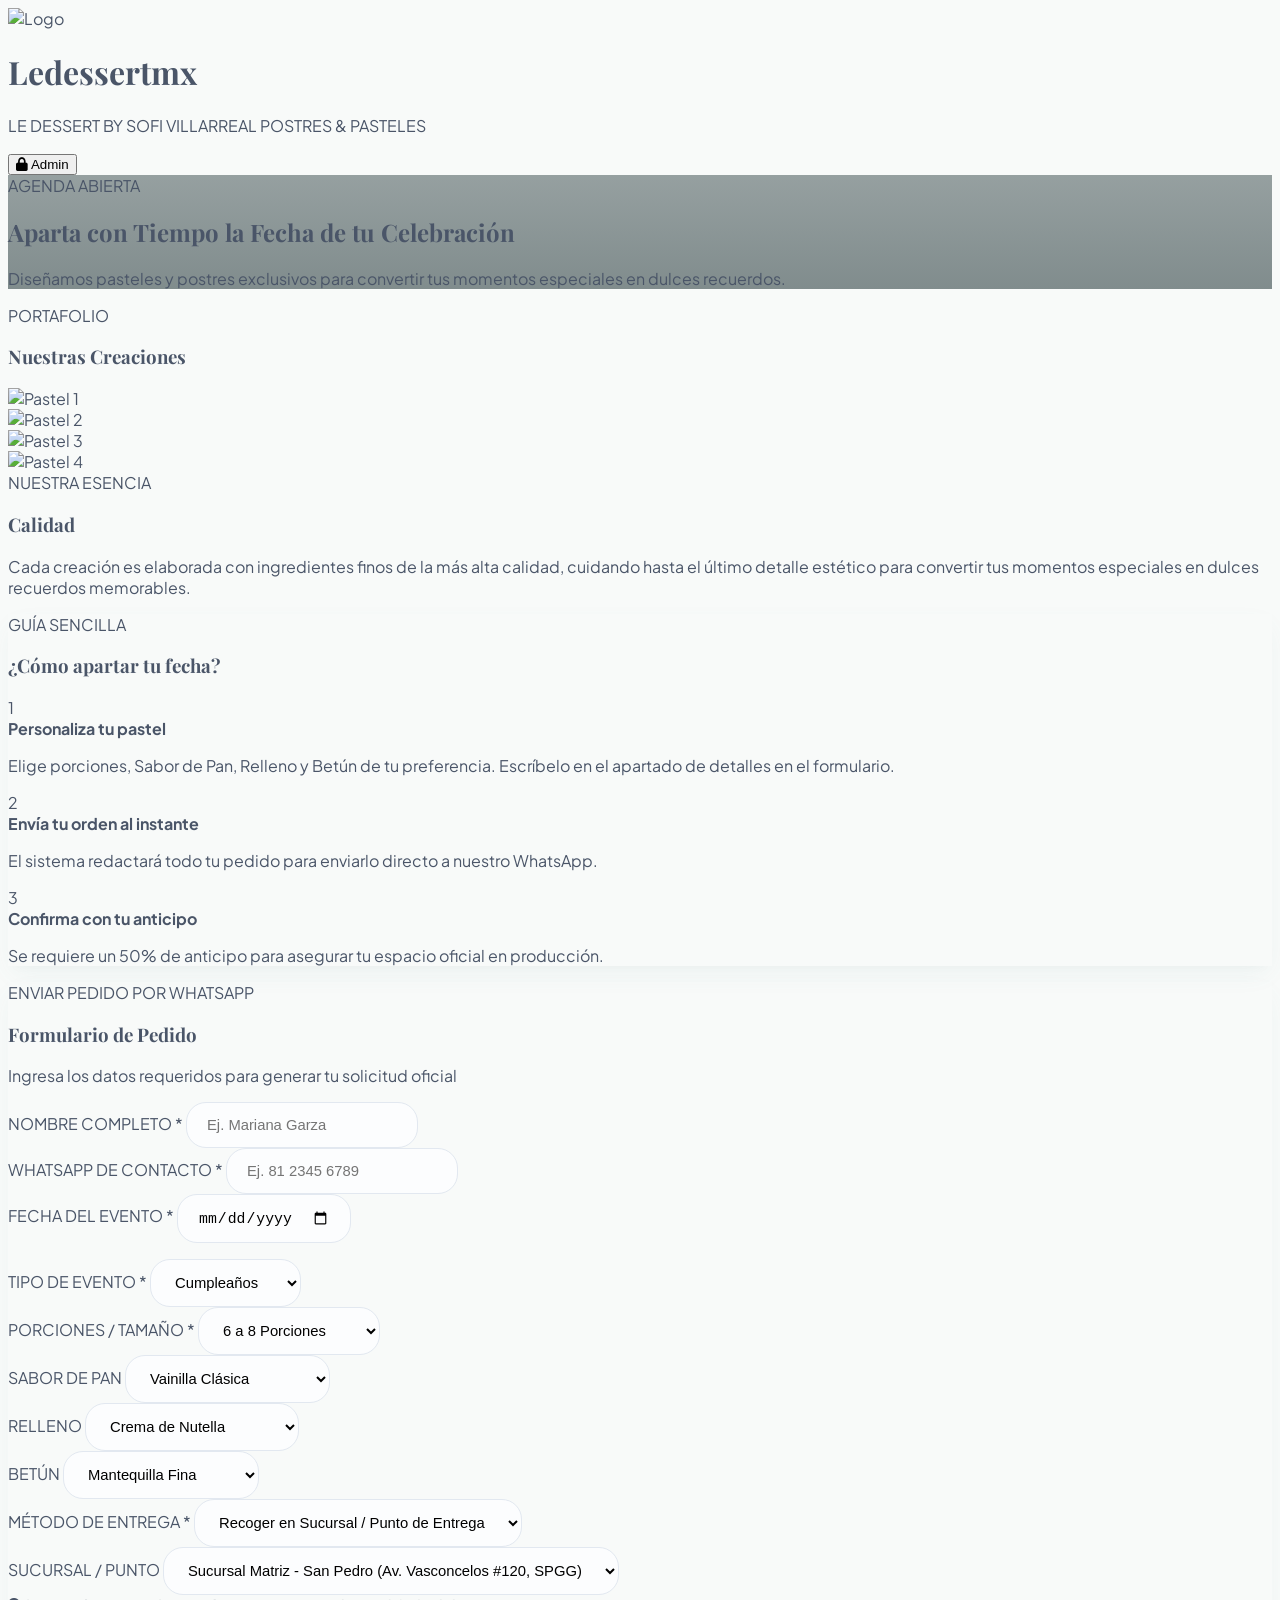
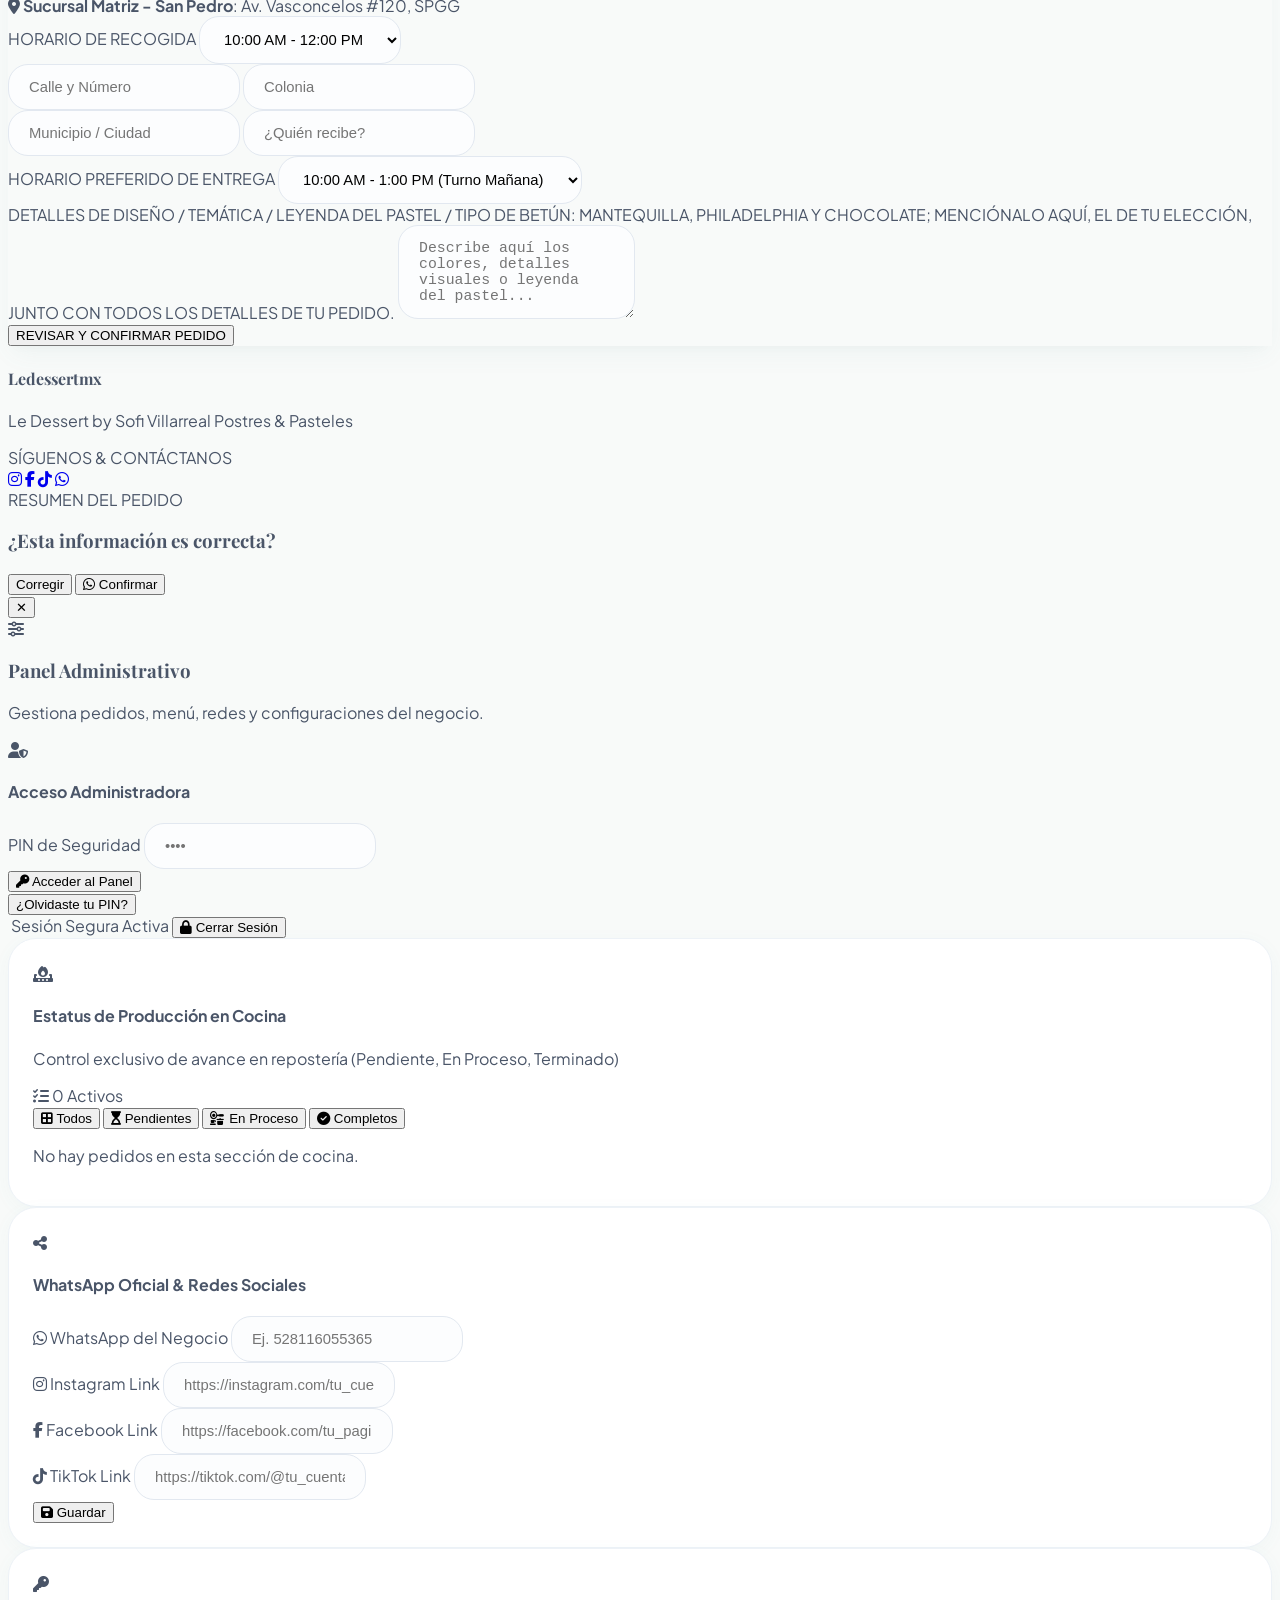
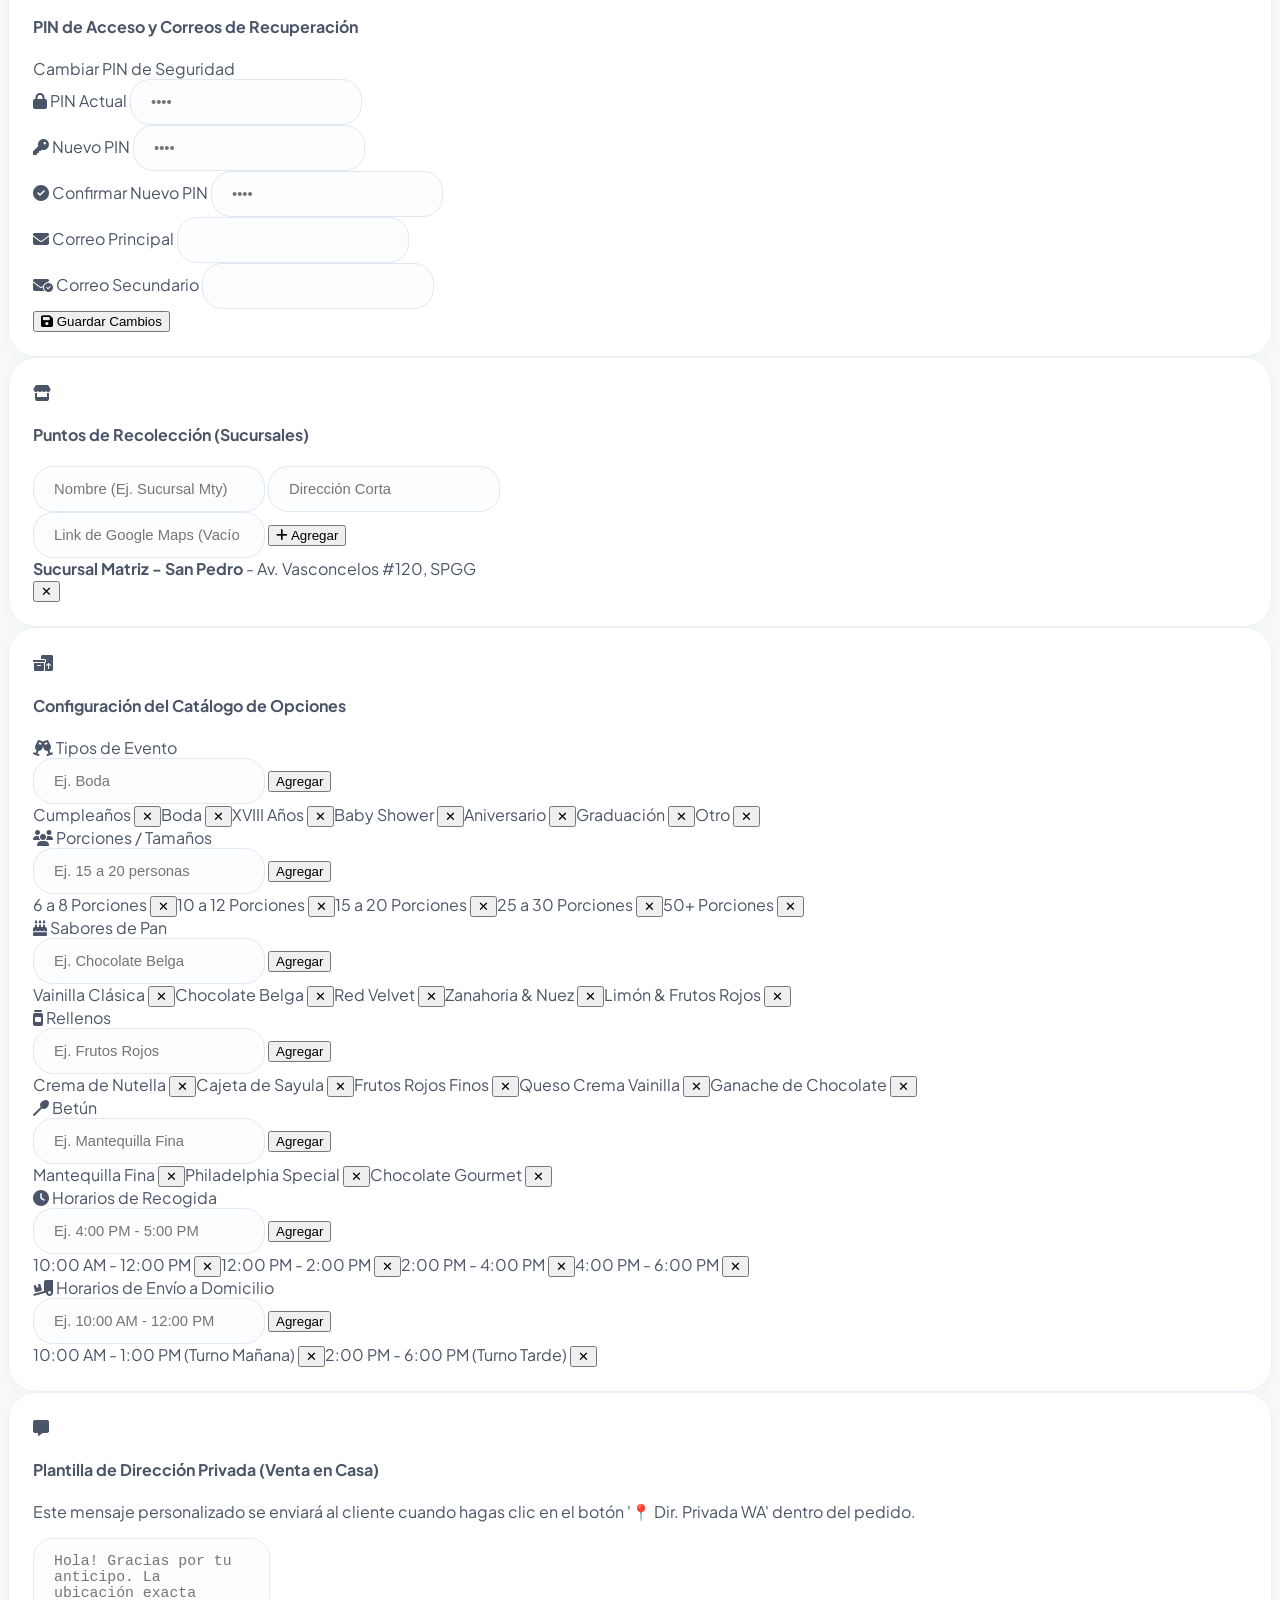
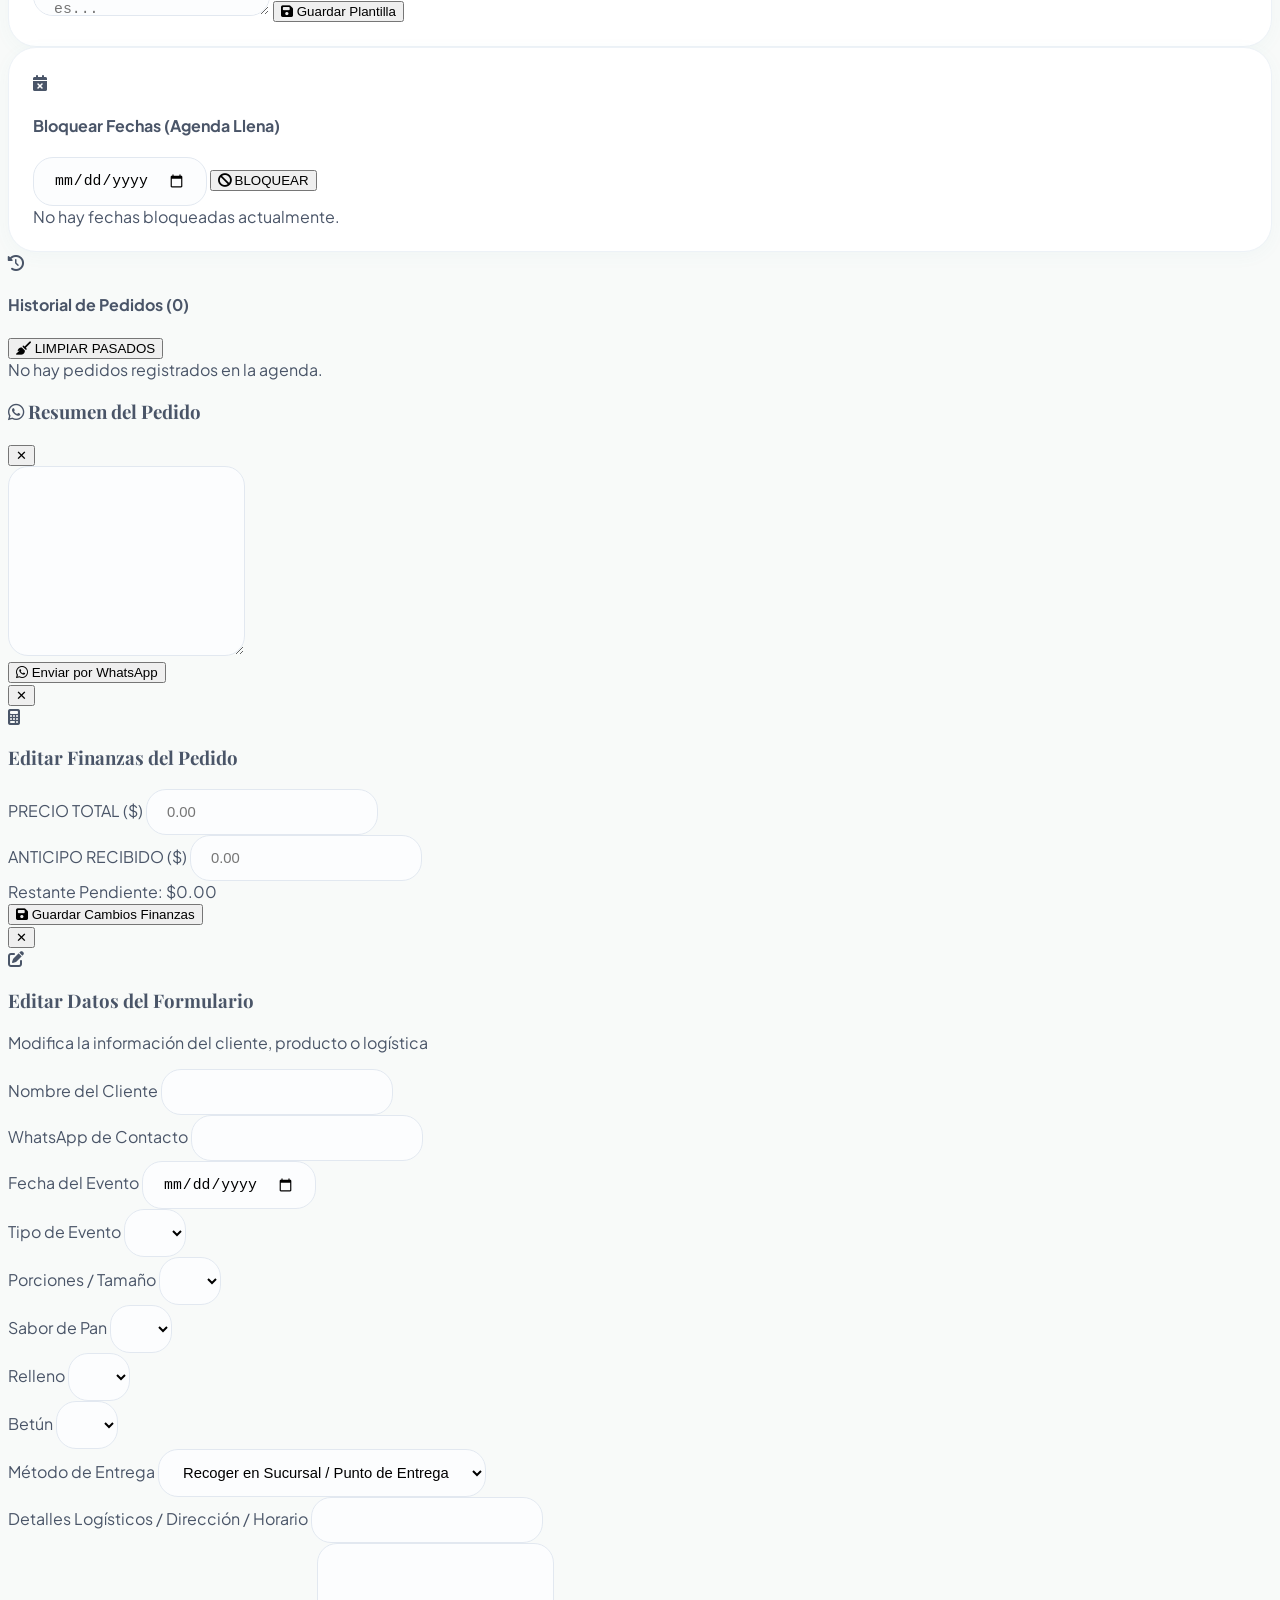
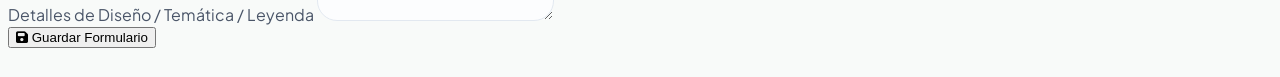
==== Index.html @ 82dc0047 "index.html" ====
<!DOCTYPE html>
<html lang="es">
<head>
    <meta charset="UTF-8">
    <meta name="viewport" content="width=device-width, initial-scale=1.0">
    <title>Ledessertmx - Agenda de Pedidos</title>
    <!-- Tailwind CSS -->
    <script src="https://cdn.tailwindcss.com"></script>
    <!-- Fonts -->
    <link href="https://fonts.googleapis.com/css2?family=Playfair+Display:ital,wght@0,400;0,600;0,700;1,400&family=Plus+Jakarta+Sans:wght@300;400;500;600;700&display=swap" rel="stylesheet">
    <!-- FontAwesome Icons -->
    <link rel="stylesheet" href="https://cdnjs.cloudflare.com/ajax/libs/font-awesome/6.5.1/css/all.min.css">
    
    <script>
        tailwind.config = {
            theme: {
                extend: {
                    colors: {
                        brand: {
                            50: '#f0f7f7',
                            100: '#dbecec',
                            200: '#b7d9db',
                            500: '#569b9e',
                            600: '#468386',
                            700: '#3a6c6f',
                            800: '#32575a',
                            900: '#2d494c',
                        }
                    },
                    fontFamily: {
                        serif: ['Playfair Display', 'serif'],
                        sans: ['Plus Jakarta Sans', 'sans-serif'],
                    }
                }
            }
        }
    </script>
    <style>
        :root {
            --brand-main: #569b9e;
            --brand-dark: #3a6c6f;
            --bg-light: #f8faf9;
        }
        body {
            font-family: 'Plus Jakarta Sans', sans-serif;
            background-color: var(--bg-light);
            color: #4a5568;
        }
        .font-serif {
            font-family: 'Playfair Display', serif;
        }
        .canva-card-shadow {
            box-shadow: 0 10px 25px -5px rgba(86, 155, 158, 0.08), 0 8px 10px -6px rgba(0, 0, 0, 0.02);
        }
        .input-canva {
            background-color: #fcfdfe;
            border: 1px solid #e2e8f0;
            border-radius: 1.25rem;
            padding: 0.875rem 1.25rem;
            font-size: 0.925rem;
            transition: all 0.2s ease;
        }
        .input-canva:focus {
            outline: none;
            border-color: #569b9e;
            box-shadow: 0 0 0 3px rgba(86, 155, 158, 0.15);
            background-color: #ffffff;
        }
        .admin-section-card {
            background-color: #ffffff;
            border-radius: 1.75rem;
            border: 1px solid #edf2f7;
            padding: 1.5rem;
            box-shadow: 0 4px 20px -2px rgba(86, 155, 158, 0.05);
        }
        #toast-container {
            position: fixed;
            bottom: 1.5rem;
            right: 1.5rem;
            z-index: 100;
        }
    </style>
</head>
<body class="min-h-screen flex flex-col justify-between selection:bg-teal-100 selection:text-brand-900">

    <!-- Header Elegante Estilo Canva -->
    <header class="w-full bg-white/95 backdrop-blur-md border-b border-stone-100 py-3.5 px-4 md:px-10 flex justify-between items-center sticky top-0 z-40">
        <div class="flex items-center gap-3">
            <div class="w-12 h-12 rounded-full border border-teal-100 p-0.5 overflow-hidden flex-shrink-0 bg-white">
                <img id="business-logo" src="https://images.unsplash.com/photo-1578985545062-69928b1d9587?w=150" alt="Logo" class="w-full h-full rounded-full object-cover">
            </div>
            <div>
                <h1 id="brand-title" class="text-lg md:text-xl font-bold font-serif text-brand-700 leading-tight tracking-wide">Ledessertmx</h1>
                <p class="text-[10px] md:text-xs text-stone-400 font-medium tracking-widest uppercase">LE DESSERT BY SOFI VILLARREAL POSTRES & PASTELES</p>
            </div>
        </div>
        
        <div class="flex items-center gap-2">
            <button onclick="openAdminModal()" class="w-10 h-10 md:w-auto md:px-4 md:py-2 bg-brand-500 text-white rounded-2xl md:rounded-full flex items-center justify-center gap-2 hover:bg-brand-600 transition shadow-sm">
                <i class="fa-solid fa-lock text-xs"></i>
                <span class="hidden md:inline text-xs font-semibold uppercase tracking-wider">Admin</span>
            </button>
        </div>
    </header>

    <!-- Banner Principal -->
    <section id="hero-section" class="w-full min-h-[360px] md:min-h-[440px] bg-cover bg-center relative flex items-center justify-center text-white text-center px-4 py-12" style="background-image: linear-gradient(rgba(30, 50, 52, 0.45), rgba(30, 50, 52, 0.55)), url('https://images.unsplash.com/photo-1535141192574-5d4897c13136?w=1400');">
        <div class="max-w-2xl z-10 space-y-4">
            <span class="inline-block text-[11px] uppercase tracking-widest bg-white/25 backdrop-blur-md text-white px-5 py-1.5 rounded-full font-semibold border border-white/30">
                AGENDA ABIERTA
            </span>
            <h2 id="hero-title" class="text-3xl md:text-5xl font-normal font-serif leading-tight tracking-tight px-2">
                Aparta con Tiempo la Fecha de tu Celebración
            </h2>
            <p id="hero-subtitle" class="text-xs md:text-sm text-stone-100 font-light max-w-lg mx-auto leading-relaxed px-4 opacity-95">
                Diseñamos pasteles y postres exclusivos para convertir tus momentos especiales en dulces recuerdos.
            </p>
        </div>
    </section>

    <!-- Contenido Principal -->
    <main class="w-full max-w-4xl mx-auto px-4 py-10 space-y-12">

        <!-- SECCIÓN 1: PORTAFOLIO -->
        <section id="portfolio-section" class="space-y-6">
            <div class="text-center space-y-1">
                <span class="text-xs uppercase font-bold tracking-widest text-brand-500">PORTAFOLIO</span>
                <h3 class="text-2xl md:text-3xl font-serif text-brand-700">Nuestras Creaciones</h3>
            </div>

            <div id="portfolio-grid" class="grid grid-cols-2 md:grid-cols-2 gap-4 md:gap-6">
                <div class="aspect-[4/5] rounded-3xl overflow-hidden shadow-sm hover:shadow-md transition duration-300 bg-white">
                    <img src="https://images.unsplash.com/photo-1535141192574-5d4897c13136?w=800" alt="Pastel 1" class="w-full h-full object-cover hover:scale-105 transition duration-500">
                </div>
                <div class="aspect-[4/5] rounded-3xl overflow-hidden shadow-sm hover:shadow-md transition duration-300 bg-white">
                    <img src="https://images.unsplash.com/photo-1578985545062-69928b1d9587?w=800" alt="Pastel 2" class="w-full h-full object-cover hover:scale-105 transition duration-500">
                </div>
                <div class="aspect-[4/5] rounded-3xl overflow-hidden shadow-sm hover:shadow-md transition duration-300 bg-white">
                    <img src="https://images.unsplash.com/photo-1565958011703-44f9829ba187?w=800" alt="Pastel 3" class="w-full h-full object-cover hover:scale-105 transition duration-500">
                </div>
                <div class="aspect-[4/5] rounded-3xl overflow-hidden shadow-sm hover:shadow-md transition duration-300 bg-white">
                    <img src="https://images.unsplash.com/photo-1588195538326-c5b1e9f80a1b?w=800" alt="Pastel 4" class="w-full h-full object-cover hover:scale-105 transition duration-500">
                </div>
            </div>
        </section>

        <!-- SECCIÓN 2: NUESTRA ESENCIA / CALIDAD -->
        <section id="quality-section">
            <div class="bg-brand-500 text-white p-8 md:p-10 rounded-[2rem] shadow-sm space-y-3 relative overflow-hidden">
                <span class="text-[11px] uppercase tracking-widest font-medium opacity-90 block">NUESTRA ESENCIA</span>
                <h3 class="text-2xl md:text-3xl font-serif font-medium">Calidad</h3>
                <p class="text-xs md:text-sm text-stone-100 font-light leading-relaxed max-w-2xl opacity-95">
                    Cada creación es elaborada con ingredientes finos de la más alta calidad, cuidando hasta el último detalle estético para convertir tus momentos especiales en dulces recuerdos memorables.
                </p>
            </div>
        </section>

        <!-- SECCIÓN 3: GUÍA SENCILLA -->
        <section id="steps-section" class="bg-white p-8 md:p-10 rounded-[2.5rem] border border-stone-100 canva-card-shadow space-y-6">
            <div class="space-y-1">
                <span class="text-xs uppercase font-bold tracking-widest text-brand-500">GUÍA SENCILLA</span>
                <h3 class="text-2xl font-serif text-brand-700">¿Cómo apartar tu fecha?</h3>
            </div>

            <div class="space-y-6 text-sm">
                <div class="flex items-start gap-4">
                    <div class="w-9 h-9 rounded-full bg-brand-500 text-white font-bold flex items-center justify-center shrink-0 text-sm">1</div>
                    <div class="space-y-1 pt-0.5">
                        <strong class="text-brand-800 font-semibold text-base block">Personaliza tu pastel</strong>
                        <p class="text-xs text-stone-500 leading-relaxed">
                            Elige porciones, Sabor de Pan, Relleno y Betún de tu preferencia. Escríbelo en el apartado de detalles en el formulario.
                        </p>
                    </div>
                </div>

                <div class="flex items-start gap-4">
                    <div class="w-9 h-9 rounded-full bg-brand-500 text-white font-bold flex items-center justify-center shrink-0 text-sm">2</div>
                    <div class="space-y-1 pt-0.5">
                        <strong class="text-brand-800 font-semibold text-base block">Envía tu orden al instante</strong>
                        <p class="text-xs text-stone-500 leading-relaxed">
                            El sistema redactará todo tu pedido para enviarlo directo a nuestro WhatsApp.
                        </p>
                    </div>
                </div>

                <div class="flex items-start gap-4">
                    <div class="w-9 h-9 rounded-full bg-brand-500 text-white font-bold flex items-center justify-center shrink-0 text-sm">3</div>
                    <div class="space-y-1 pt-0.5">
                        <strong class="text-brand-800 font-semibold text-base block">Confirma con tu anticipo</strong>
                        <p class="text-xs text-stone-500 leading-relaxed">
                            Se requiere un 50% de anticipo para asegurar tu espacio oficial en producción.
                        </p>
                    </div>
                </div>
            </div>
        </section>

        <!-- SECCIÓN 4: FORMULARIO DE PEDIDO -->
        <section id="form-section" class="bg-white p-8 md:p-12 rounded-[2.5rem] border border-stone-100 canva-card-shadow space-y-8">
            <div class="text-center space-y-1">
                <span class="text-xs uppercase font-bold tracking-widest text-brand-500">ENVIAR PEDIDO POR WHATSAPP</span>
                <h3 class="text-2xl md:text-3xl font-serif text-brand-700">Formulario de Pedido</h3>
                <p class="text-xs text-stone-400 pt-1">Ingresa los datos requeridos para generar tu solicitud oficial</p>
            </div>

            <form id="orderForm" onsubmit="handleReviewOrder(event)" class="space-y-6">
                <!-- Nombre Completo -->
                <div class="space-y-2">
                    <label class="block text-xs font-bold uppercase tracking-wider text-stone-600">
                        NOMBRE COMPLETO <span class="text-rose-500">*</span>
                    </label>
                    <input type="text" id="clientName" required placeholder="Ej. Mariana Garza" class="w-full input-canva">
                </div>

                <!-- Teléfono / WhatsApp -->
                <div class="space-y-2">
                    <label class="block text-xs font-bold uppercase tracking-wider text-stone-600">
                        WHATSAPP DE CONTACTO <span class="text-rose-500">*</span>
                    </label>
                    <input type="tel" id="clientPhone" required placeholder="Ej. 81 2345 6789" class="w-full input-canva">
                </div>

                <!-- Fecha del Evento -->
                <div class="space-y-2">
                    <label class="block text-xs font-bold uppercase tracking-wider text-stone-600">
                        FECHA DEL EVENTO <span class="text-rose-500">*</span>
                    </label>
                    <input type="date" id="eventDate" required onchange="checkDateAvailability()" class="w-full input-canva">
                    <p id="dateWarning" class="text-xs text-rose-600 font-semibold hidden"></p>
                </div>

                <!-- Tipo de Evento -->
                <div class="space-y-2">
                    <label class="block text-xs font-bold uppercase tracking-wider text-stone-600">
                        TIPO DE EVENTO <span class="text-rose-500">*</span>
                    </label>
                    <select id="eventType" required class="w-full input-canva font-medium"></select>
                </div>

                <!-- Porciones / Tamaño -->
                <div class="space-y-2">
                    <label class="block text-xs font-bold uppercase tracking-wider text-stone-600">
                        PORCIONES / TAMAÑO <span class="text-rose-500">*</span>
                    </label>
                    <select id="eventPortions" required class="w-full input-canva font-medium"></select>
                </div>

                <!-- Sabor de Pan -->
                <div class="space-y-2">
                    <label class="block text-xs font-bold uppercase tracking-wider text-stone-600">SABOR DE PAN</label>
                    <select id="eventFlavor" required class="w-full input-canva font-medium"></select>
                </div>

                <!-- Relleno -->
                <div class="space-y-2">
                    <label class="block text-xs font-bold uppercase tracking-wider text-stone-600">RELLENO</label>
                    <select id="eventFilling" required class="w-full input-canva font-medium"></select>
                </div>

                <!-- Betún -->
                <div class="space-y-2">
                    <label class="block text-xs font-bold uppercase tracking-wider text-stone-600">BETÚN</label>
                    <select id="eventFrosting" required class="w-full input-canva font-medium"></select>
                </div>

                <!-- Método de Entrega -->
                <div class="space-y-4 pt-2">
                    <div class="space-y-2">
                        <label class="block text-xs font-bold uppercase tracking-wider text-brand-500">
                            MÉTODO DE ENTREGA <span class="text-rose-500">*</span>
                        </label>
                        <select id="deliveryMethod" onchange="toggleDeliveryFields()" class="w-full input-canva font-medium">
                            <option value="Recoger en tienda">Recoger en Sucursal / Punto de Entrega</option>
                            <option value="Envio a domicilio">Envío a Domicilio</option>
                        </select>
                    </div>

                    <!-- Opción Recoger -->
                    <div id="pickupContainer" class="p-5 bg-rose-50/40 rounded-3xl border border-pink-100/60 space-y-4">
                        <div class="space-y-2">
                            <label class="block text-xs font-bold uppercase tracking-wider text-stone-600">SUCURSAL / PUNTO</label>
                            <select id="pickupLocationSelect" onchange="updatePickupDetails()" class="w-full input-canva"></select>
                        </div>
                        <div id="pickupLocationInfo" class="text-xs text-stone-600 bg-white p-3.5 rounded-2xl border border-stone-100"></div>
                        <div class="space-y-2">
                            <label class="block text-xs font-bold uppercase tracking-wider text-stone-600">HORARIO DE RECOGIDA</label>
                            <select id="pickupTime" class="w-full input-canva"></select>
                        </div>
                    </div>

                    <!-- Opción Envío -->
                    <div id="shippingContainer" class="hidden p-5 bg-stone-50 rounded-3xl border border-stone-200/60 space-y-3">
                        <div class="grid grid-cols-1 sm:grid-cols-2 gap-3">
                            <input type="text" id="shipStreet" placeholder="Calle y Número" class="input-canva">
                            <input type="text" id="shipColony" placeholder="Colonia" class="input-canva">
                        </div>
                        <div class="grid grid-cols-1 sm:grid-cols-2 gap-3">
                            <input type="text" id="shipCity" placeholder="Municipio / Ciudad" class="input-canva">
                            <input type="text" id="shipReceiver" placeholder="¿Quién recibe?" class="input-canva">
                        </div>
                        <div class="space-y-2 pt-1">
                            <label class="block text-xs font-bold uppercase tracking-wider text-stone-600">HORARIO PREFERIDO DE ENTREGA</label>
                            <select id="shippingTime" class="w-full input-canva"></select>
                        </div>
                    </div>
                </div>

                <!-- Detalles -->
                <div class="space-y-2 pt-2">
                    <label class="block text-xs font-bold uppercase tracking-wider text-stone-600 leading-relaxed">
                        DETALLES DE DISEÑO / TEMÁTICA / LEYENDA DEL PASTEL / TIPO DE BETÚN: MANTEQUILLA, PHILADELPHIA Y CHOCOLATE; MENCIÓNALO AQUÍ, EL DE TU ELECCIÓN, JUNTO CON TODOS LOS DETALLES DE TU PEDIDO.
                    </label>
                    <textarea id="eventDetails" rows="4" class="w-full input-canva" placeholder="Describe aquí los colores, detalles visuales o leyenda del pastel..."></textarea>
                </div>

                <button type="submit" class="w-full bg-brand-500 hover:bg-brand-600 text-white font-bold py-4 rounded-2xl shadow-md transition duration-200 text-sm tracking-widest uppercase">
                    REVISAR Y CONFIRMAR PEDIDO
                </button>
            </form>
        </section>

    </main>

    <!-- Footer Elegante -->
    <footer class="w-full bg-brand-500 text-white text-center py-10 px-4 space-y-4">
        <h4 class="font-serif text-xl tracking-wide">Ledessertmx</h4>
        <p class="text-xs font-light text-stone-100 opacity-90">Le Dessert by Sofi Villarreal Postres & Pasteles</p>
        
        <div class="pt-2">
            <span class="text-[10px] uppercase font-bold tracking-widest block mb-3 opacity-80">SÍGUENOS & CONTÁCTANOS</span>
            <div id="socialLinksFooter" class="flex justify-center gap-4">
                <a id="footerInsta" href="#" target="_blank" class="w-10 h-10 rounded-full bg-white/10 hover:bg-white/20 flex items-center justify-center text-white transition"><i class="fa-brands fa-instagram text-lg"></i></a>
                <a id="footerFB" href="#" target="_blank" class="w-10 h-10 rounded-full bg-white/10 hover:bg-white/20 flex items-center justify-center text-white transition"><i class="fa-brands fa-facebook-f text-base"></i></a>
                <a id="footerTikTok" href="#" target="_blank" class="w-10 h-10 rounded-full bg-white/10 hover:bg-white/20 flex items-center justify-center text-white transition"><i class="fa-brands fa-tiktok text-base"></i></a>
                <a id="footerWA" href="#" target="_blank" class="w-10 h-10 rounded-full bg-white/10 hover:bg-white/20 flex items-center justify-center text-white transition"><i class="fa-brands fa-whatsapp text-lg"></i></a>
            </div>
        </div>
    </footer>

    <!-- MODAL DE REVISIÓN Y CONFIRMACIÓN DE PEDIDO POR EL CLIENTE -->
    <div id="reviewModal" class="fixed inset-0 bg-slate-900/60 backdrop-blur-sm hidden items-center justify-center z-50 p-4">
        <div class="bg-white rounded-3xl max-w-lg w-full p-6 md:p-8 shadow-2xl space-y-5 max-h-[90vh] overflow-y-auto border border-stone-100">
            <div class="text-center space-y-1">
                <span class="text-xs uppercase font-bold tracking-widest text-brand-500">RESUMEN DEL PEDIDO</span>
                <h3 class="text-xl font-serif text-brand-700">¿Esta información es correcta?</h3>
            </div>

            <div id="reviewDetailsContainer" class="text-xs text-stone-600 bg-stone-50 p-4 rounded-2xl border border-stone-200 space-y-2 leading-relaxed"></div>

            <div class="flex gap-3 pt-2">
                <button onclick="closeReviewModal()" class="w-1/2 bg-stone-200 text-stone-700 py-3 rounded-2xl text-xs font-bold uppercase tracking-wider hover:bg-stone-300 transition">
                    Corregir
                </button>
                <button onclick="confirmAndSendWhatsApp()" class="w-1/2 bg-brand-500 text-white py-3 rounded-2xl text-xs font-bold uppercase tracking-wider shadow hover:bg-brand-600 transition flex items-center justify-center gap-2">
                    <i class="fa-brands fa-whatsapp text-sm"></i> Confirmar
                </button>
            </div>
        </div>
    </div>

    <!-- MODAL ADMIN -->
    <div id="adminModal" class="fixed inset-0 bg-slate-900/60 backdrop-blur-sm hidden items-center justify-center z-50 p-4">
        <div class="bg-white rounded-[2.25rem] max-w-4xl w-full p-6 md:p-8 shadow-2xl relative max-h-[92vh] overflow-y-auto border border-stone-100">
            <button onclick="closeAdminModal()" class="absolute top-6 right-6 w-9 h-9 rounded-full bg-stone-100 text-stone-500 hover:text-stone-800 hover:bg-stone-200 flex items-center justify-center text-sm font-bold transition">✕</button>
            
            <div class="flex items-center gap-3 mb-6 border-b border-stone-100 pb-4">
                <div class="w-10 h-10 rounded-2xl bg-brand-50 text-brand-600 flex items-center justify-center text-lg">
                    <i class="fa-solid fa-sliders"></i>
                </div>
                <div>
                    <h3 class="text-2xl font-serif text-brand-700 leading-none">Panel Administrativo</h3>
                    <p class="text-xs text-stone-400 mt-1">Gestiona pedidos, menú, redes y configuraciones del negocio.</p>
                </div>
            </div>

            <!-- Login PIN -->
            <div id="loginView" class="space-y-4 max-w-md mx-auto py-8">
                <div class="text-center space-y-2 mb-4">
                    <div class="w-12 h-12 bg-brand-50 text-brand-600 rounded-full flex items-center justify-center text-xl mx-auto">
                        <i class="fa-solid fa-user-shield"></i>
                    </div>
                    <h4 class="font-bold text-stone-800 text-base">Acceso Administradora</h4>
                </div>
                <div class="space-y-2">
                    <label class="block text-xs font-bold uppercase tracking-wider text-stone-600">PIN de Seguridad</label>
                    <input type="password" id="adminPinInput" placeholder="••••" class="w-full input-canva text-center text-lg tracking-widest font-bold">
                </div>
                <button onclick="verifyAdminPin()" class="w-full bg-brand-500 text-white font-bold py-3.5 rounded-2xl text-xs uppercase tracking-wider shadow hover:bg-brand-600 transition flex items-center justify-center gap-2">
                    <i class="fa-solid fa-key text-xs"></i> Acceder al Panel
                </button>
                <div class="text-center pt-2">
                    <button onclick="handleForgotPin()" class="text-xs text-stone-400 hover:text-brand-600 underline">¿Olvidaste tu PIN?</button>
                </div>
            </div>

            <!-- Dashboard Admin -->
            <div id="dashboardView" class="hidden space-y-6">
                
                <!-- Barra de Estado de Sesión -->
                <div class="p-3 bg-brand-50/80 text-brand-800 rounded-2xl text-xs font-semibold flex items-center justify-between border border-brand-100">
                    <span class="flex items-center gap-2">
                        <i class="fa-solid fa-shield-check text-emerald-600 text-sm"></i> Sesión Segura Activa
                    </span>
                    <button onclick="lockAdminSession()" class="text-xs text-rose-600 hover:text-rose-800 font-bold flex items-center gap-1.5 transition">
                        <i class="fa-solid fa-lock text-xs"></i> Cerrar Sesión
                    </button>
                </div>

                <!-- 1. ESTATUS DE PRODUCCIÓN EN COCINA -->
                <div class="admin-section-card space-y-4 bg-amber-50/40 border-amber-200/60">
                    <div class="flex justify-between items-center border-b border-amber-200/60 pb-3">
                        <div class="flex items-center gap-2.5">
                            <span class="w-8 h-8 rounded-xl bg-amber-100 text-amber-800 flex items-center justify-center text-sm">
                                <i class="fa-solid fa-fire-burner"></i>
                            </span>
                            <div>
                                <h4 class="font-bold text-amber-900 text-sm md:text-base">Estatus de Producción en Cocina</h4>
                                <p class="text-[11px] text-amber-800/80">Control exclusivo de avance en repostería (Pendiente, En Proceso, Terminado)</p>
                            </div>
                        </div>
                        <span id="kitchenCountBadge" class="bg-amber-200/80 text-amber-900 px-3 py-1 rounded-full text-xs font-bold flex items-center gap-1">
                            <i class="fa-solid fa-list-check text-[10px]"></i> 0 Activos
                        </span>
                    </div>

                    <div class="flex flex-wrap gap-2 text-xs">
                        <button onclick="filterKitchenView('all')" class="px-3.5 py-1.5 bg-amber-200/60 hover:bg-amber-200 text-amber-900 rounded-xl font-bold transition flex items-center gap-1.5">
                            <i class="fa-solid fa-border-all text-[11px]"></i> Todos
                        </button>
                        <button onclick="filterKitchenView('Pendiente')" class="px-3.5 py-1.5 bg-amber-100 hover:bg-amber-200 text-amber-900 rounded-xl font-bold transition flex items-center gap-1.5">
                            <i class="fa-solid fa-hourglass-start text-[11px]"></i> Pendientes
                        </button>
                        <button onclick="filterKitchenView('En Proceso')" class="px-3.5 py-1.5 bg-sky-100 hover:bg-sky-200 text-sky-800 rounded-xl font-bold transition flex items-center gap-1.5">
                            <i class="fa-solid fa-kitchen-set text-[11px]"></i> En Proceso
                        </button>
                        <button onclick="filterKitchenView('Terminado')" class="px-3.5 py-1.5 bg-emerald-100 hover:bg-emerald-200 text-emerald-800 rounded-xl font-bold transition flex items-center gap-1.5">
                            <i class="fa-solid fa-circle-check text-[11px]"></i> Completos
                        </button>
                    </div>

                    <div id="kitchenOrdersContainer" class="space-y-3"></div>
                </div>

                <!-- 2. WHATSAPP DE NEGOCIO Y REDES SOCIALES -->
                <div class="admin-section-card space-y-4">
                    <div class="flex items-center gap-2.5 border-b border-stone-100 pb-3">
                        <span class="w-8 h-8 rounded-xl bg-teal-50 text-brand-600 flex items-center justify-center text-sm">
                            <i class="fa-solid fa-share-nodes"></i>
                        </span>
                        <h4 class="font-bold text-brand-700 text-base">WhatsApp Oficial & Redes Sociales</h4>
                    </div>

                    <div class="grid grid-cols-1 sm:grid-cols-2 gap-3 text-xs">
                        <div class="space-y-1">
                            <label class="font-bold text-stone-600 flex items-center gap-1.5">
                                <i class="fa-brands fa-whatsapp text-emerald-600"></i> WhatsApp del Negocio
                            </label>
                            <input type="text" id="adminBusinessWA" placeholder="Ej. 528116055365" class="w-full input-canva">
                        </div>
                        <div class="space-y-1">
                            <label class="font-bold text-stone-600 flex items-center gap-1.5">
                                <i class="fa-brands fa-instagram text-pink-600"></i> Instagram Link
                            </label>
                            <input type="url" id="adminInsta" placeholder="https://instagram.com/tu_cuenta" class="w-full input-canva">
                        </div>
                        <div class="space-y-1">
                            <label class="font-bold text-stone-600 flex items-center gap-1.5">
                                <i class="fa-brands fa-facebook-f text-blue-600"></i> Facebook Link
                            </label>
                            <input type="url" id="adminFB" placeholder="https://facebook.com/tu_pagina" class="w-full input-canva">
                        </div>
                        <div class="space-y-1">
                            <label class="font-bold text-stone-600 flex items-center gap-1.5">
                                <i class="fa-brands fa-tiktok text-stone-800"></i> TikTok Link
                            </label>
                            <input type="url" id="adminTikTok" placeholder="https://tiktok.com/@tu_cuenta" class="w-full input-canva">
                        </div>
                    </div>

                    <div class="flex justify-end gap-2 pt-1">
                        <button onclick="saveSocialLinks()" class="bg-brand-500 hover:bg-brand-600 text-white px-5 py-2 rounded-xl text-xs font-bold uppercase tracking-wider transition flex items-center gap-1.5">
                            <i class="fa-solid fa-floppy-disk"></i> Guardar
                        </button>
                    </div>
                </div>

                <!-- 3. CONFIGURACIÓN DE SEGURIDAD Y RECURSOS DE PIN -->
                <div class="admin-section-card space-y-4">
                    <div class="flex items-center gap-2.5 border-b border-stone-100 pb-3">
                        <span class="w-8 h-8 rounded-xl bg-teal-50 text-brand-600 flex items-center justify-center text-sm">
                            <i class="fa-solid fa-key"></i>
                        </span>
                        <h4 class="font-bold text-brand-700 text-base">PIN de Acceso y Correos de Recuperación</h4>
                    </div>

                    <div class="p-4 bg-stone-50 rounded-2xl border border-stone-100 space-y-3">
                        <span class="text-xs font-bold text-stone-700 block uppercase tracking-wider">Cambiar PIN de Seguridad</span>
                        <div class="grid grid-cols-1 sm:grid-cols-3 gap-3 text-xs">
                            <div class="space-y-1">
                                <label class="font-bold text-stone-600 flex items-center gap-1.5">
                                    <i class="fa-solid fa-lock text-amber-600"></i> PIN Actual
                                </label>
                                <input type="password" id="adminPinCurrent" placeholder="••••" class="w-full input-canva">
                            </div>
                            <div class="space-y-1">
                                <label class="font-bold text-stone-600 flex items-center gap-1.5">
                                    <i class="fa-solid fa-key text-emerald-600"></i> Nuevo PIN
                                </label>
                                <input type="password" id="adminPinNew" placeholder="••••" class="w-full input-canva">
                            </div>
                            <div class="space-y-1">
                                <label class="font-bold text-stone-600 flex items-center gap-1.5">
                                    <i class="fa-solid fa-circle-check text-brand-600"></i> Confirmar Nuevo PIN
                                </label>
                                <input type="password" id="adminPinConfirm" placeholder="••••" class="w-full input-canva">
                            </div>
                        </div>
                    </div>

                    <div class="grid grid-cols-1 sm:grid-cols-2 gap-3 text-xs pt-1">
                        <div class="space-y-1">
                            <label class="font-bold text-stone-600 flex items-center gap-1.5">
                                <i class="fa-solid fa-envelope text-brand-600"></i> Correo Principal
                            </label>
                            <input type="email" id="adminEmailPrimary" class="w-full input-canva">
                        </div>
                        <div class="space-y-1">
                            <label class="font-bold text-stone-600 flex items-center gap-1.5">
                                <i class="fa-solid fa-envelope-circle-check text-stone-500"></i> Correo Secundario
                            </label>
                            <input type="email" id="adminEmailSecondary" class="w-full input-canva">
                        </div>
                    </div>

                    <div class="flex justify-end gap-2 pt-1">
                        <button onclick="saveSecuritySettings()" class="bg-brand-500 hover:bg-brand-600 text-white px-5 py-2 rounded-xl text-xs font-bold uppercase tracking-wider transition flex items-center gap-1.5">
                            <i class="fa-solid fa-floppy-disk"></i> Guardar Cambios
                        </button>
                    </div>
                </div>

                <!-- 4. PUNTOS DE RECOLECCIÓN (SUCURSALES) -->
                <div class="admin-section-card space-y-4">
                    <div class="flex items-center gap-2.5 border-b border-stone-100 pb-3">
                        <span class="w-8 h-8 rounded-xl bg-teal-50 text-brand-600 flex items-center justify-center text-sm">
                            <i class="fa-solid fa-store"></i>
                        </span>
                        <h4 class="font-bold text-brand-700 text-base">Puntos de Recolección (Sucursales)</h4>
                    </div>

                    <div class="grid grid-cols-1 sm:grid-cols-2 gap-3">
                        <input type="text" id="newBranchName" placeholder="Nombre (Ej. Sucursal Mty)" class="input-canva">
                        <input type="text" id="newBranchAddress" placeholder="Dirección Corta" class="input-canva">
                    </div>
                    <div class="flex gap-2">
                        <input type="url" id="newBranchMap" placeholder="Link de Google Maps (Vacío si es privado)" class="input-canva flex-grow">
                        <button onclick="addBranch()" class="bg-brand-500 hover:bg-brand-600 text-white px-5 py-2 rounded-xl text-xs font-bold uppercase tracking-wider transition flex items-center gap-1.5">
                            <i class="fa-solid fa-plus"></i> Agregar
                        </button>
                    </div>
                    <div id="branchesList" class="space-y-2 pt-2"></div>
                </div>

                <!-- 5. CONFIGURACIÓN DE CATÁLOGOS -->
                <div class="admin-section-card space-y-6">
                    <div class="flex items-center gap-2.5 border-b border-stone-100 pb-3">
                        <span class="w-8 h-8 rounded-xl bg-teal-50 text-brand-600 flex items-center justify-center text-sm">
                            <i class="fa-solid fa-boxes-packing"></i>
                        </span>
                        <h4 class="font-bold text-brand-700 text-base">Configuración del Catálogo de Opciones</h4>
                    </div>

                    <div class="grid grid-cols-1 md:grid-cols-2 gap-6">
                        <!-- Eventos -->
                        <div class="space-y-2">
                            <label class="block text-xs font-bold uppercase tracking-wider text-stone-600 flex items-center gap-1.5">
                                <i class="fa-solid fa-champagne-glasses text-brand-500"></i> Tipos de Evento
                            </label>
                            <div class="flex gap-2">
                                <input type="text" id="newEventInput" placeholder="Ej. Boda" class="input-canva flex-grow">
                                <button onclick="addCatalogOption('events', 'newEventInput')" class="bg-brand-500 hover:bg-brand-600 text-white px-3.5 py-1.5 rounded-xl text-xs font-bold transition">Agregar</button>
                            </div>
                            <div id="eventsList" class="flex flex-wrap gap-1.5 pt-1"></div>
                        </div>

                        <!-- Porciones -->
                        <div class="space-y-2">
                            <label class="block text-xs font-bold uppercase tracking-wider text-stone-600 flex items-center gap-1.5">
                                <i class="fa-solid fa-users text-brand-500"></i> Porciones / Tamaños
                            </label>
                            <div class="flex gap-2">
                                <input type="text" id="newPortionInput" placeholder="Ej. 15 a 20 personas" class="input-canva flex-grow">
                                <button onclick="addCatalogOption('portions', 'newPortionInput')" class="bg-brand-500 hover:bg-brand-600 text-white px-3.5 py-1.5 rounded-xl text-xs font-bold transition">Agregar</button>
                            </div>
                            <div id="portionsList" class="flex flex-wrap gap-1.5 pt-1"></div>
                        </div>

                        <!-- Sabores -->
                        <div class="space-y-2">
                            <label class="block text-xs font-bold uppercase tracking-wider text-stone-600 flex items-center gap-1.5">
                                <i class="fa-solid fa-cake-candles text-brand-500"></i> Sabores de Pan
                            </label>
                            <div class="flex gap-2">
                                <input type="text" id="newFlavorInput" placeholder="Ej. Chocolate Belga" class="input-canva flex-grow">
                                <button onclick="addCatalogOption('flavors', 'newFlavorInput')" class="bg-brand-500 hover:bg-brand-600 text-white px-3.5 py-1.5 rounded-xl text-xs font-bold transition">Agregar</button>
                            </div>
                            <div id="flavorsList" class="flex flex-wrap gap-1.5 pt-1"></div>
                        </div>

                        <!-- Rellenos -->
                        <div class="space-y-2">
                            <label class="block text-xs font-bold uppercase tracking-wider text-stone-600 flex items-center gap-1.5">
                                <i class="fa-solid fa-jar text-brand-500"></i> Rellenos
                            </label>
                            <div class="flex gap-2">
                                <input type="text" id="newFillingInput" placeholder="Ej. Frutos Rojos" class="input-canva flex-grow">
                                <button onclick="addCatalogOption('fillings', 'newFillingInput')" class="bg-brand-500 hover:bg-brand-600 text-white px-3.5 py-1.5 rounded-xl text-xs font-bold transition">Agregar</button>
                            </div>
                            <div id="fillingsList" class="flex flex-wrap gap-1.5 pt-1"></div>
                        </div>

                        <!-- Betún -->
                        <div class="space-y-2">
                            <label class="block text-xs font-bold uppercase tracking-wider text-stone-600 flex items-center gap-1.5">
                                <i class="fa-solid fa-spoon text-brand-500"></i> Betún
                            </label>
                            <div class="flex gap-2">
                                <input type="text" id="newFrostingInput" placeholder="Ej. Mantequilla Fina" class="input-canva flex-grow">
                                <button onclick="addCatalogOption('frostings', 'newFrostingInput')" class="bg-brand-500 hover:bg-brand-600 text-white px-3.5 py-1.5 rounded-xl text-xs font-bold transition">Agregar</button>
                            </div>
                            <div id="frostingsList" class="flex flex-wrap gap-1.5 pt-1"></div>
                        </div>

                        <!-- Horarios Recogida -->
                        <div class="space-y-2">
                            <label class="block text-xs font-bold uppercase tracking-wider text-stone-600 flex items-center gap-1.5">
                                <i class="fa-solid fa-clock text-brand-500"></i> Horarios de Recogida
                            </label>
                            <div class="flex gap-2">
                                <input type="text" id="newPickupTimeInput" placeholder="Ej. 4:00 PM - 5:00 PM" class="input-canva flex-grow">
                                <button onclick="addCatalogOption('pickupTimes', 'newPickupTimeInput')" class="bg-brand-500 hover:bg-brand-600 text-white px-3.5 py-1.5 rounded-xl text-xs font-bold transition">Agregar</button>
                            </div>
                            <div id="pickupTimesList" class="flex flex-wrap gap-1.5 pt-1"></div>
                        </div>

                        <!-- Horarios Envío -->
                        <div class="space-y-2 md:col-span-2">
                            <label class="block text-xs font-bold uppercase tracking-wider text-stone-600 flex items-center gap-1.5">
                                <i class="fa-solid fa-truck-ramp-box text-brand-500"></i> Horarios de Envío a Domicilio
                            </label>
                            <div class="flex gap-2">
                                <input type="text" id="newShippingTimeInput" placeholder="Ej. 10:00 AM - 12:00 PM" class="input-canva flex-grow">
                                <button onclick="addCatalogOption('shippingTimes', 'newShippingTimeInput')" class="bg-brand-500 hover:bg-brand-600 text-white px-3.5 py-1.5 rounded-xl text-xs font-bold transition">Agregar</button>
                            </div>
                            <div id="shippingTimesList" class="flex flex-wrap gap-1.5 pt-1"></div>
                        </div>
                    </div>
                </div>

                <!-- 6. PLANTILLA DIRECCIÓN PRIVADA -->
                <div class="admin-section-card space-y-3">
                    <div class="flex items-center gap-2.5 border-b border-stone-100 pb-3">
                        <span class="w-8 h-8 rounded-xl bg-teal-50 text-brand-600 flex items-center justify-center text-sm">
                            <i class="fa-solid fa-message"></i>
                        </span>
                        <h4 class="font-bold text-brand-700 text-base">Plantilla de Dirección Privada (Venta en Casa)</h4>
                    </div>
                    <p class="text-xs text-stone-400">Este mensaje personalizado se enviará al cliente cuando hagas clic en el botón '📍 Dir. Privada WA' dentro del pedido.</p>
                    <textarea id="privateMessageTemplate" rows="3" class="w-full input-canva" placeholder="Hola! Gracias por tu anticipo. La ubicación exacta es..."></textarea>
                    <button onclick="savePrivateMessage()" class="bg-brand-500 hover:bg-brand-600 text-white px-5 py-2 rounded-xl text-xs font-bold uppercase tracking-wider transition flex items-center gap-1.5">
                        <i class="fa-solid fa-floppy-disk"></i> Guardar Plantilla
                    </button>
                </div>

                <!-- 7. BLOQUEAR FECHAS -->
                <div class="admin-section-card space-y-4">
                    <div class="flex items-center gap-2.5 border-b border-stone-100 pb-3">
                        <span class="w-8 h-8 rounded-xl bg-rose-50 text-rose-600 flex items-center justify-center text-sm">
                            <i class="fa-solid fa-calendar-xmark"></i>
                        </span>
                        <h4 class="font-bold text-brand-700 text-base">Bloquear Fechas (Agenda Llena)</h4>
                    </div>
                    
                    <div class="flex gap-3">
                        <input type="date" id="blockDateInput" class="input-canva flex-grow">
                        <button onclick="blockSpecificDate()" class="bg-brand-500 text-white px-6 py-3 rounded-2xl text-xs font-bold uppercase tracking-widest shadow hover:bg-brand-600 transition flex items-center gap-1.5">
                            <i class="fa-solid fa-ban"></i> BLOQUEAR
                        </button>
                    </div>
                    
                    <div class="pt-1">
                        <div id="blockedDatesList" class="flex flex-wrap gap-2"></div>
                    </div>
                </div>

                <!-- 8. HISTORIAL GENERAL DE PEDIDOS (CON ESTATUS DE FINANZAS) -->
                <div class="space-y-4 pt-2">
                    <div class="flex justify-between items-center">
                        <div class="flex items-center gap-2">
                            <span class="w-8 h-8 rounded-xl bg-teal-50 text-brand-600 flex items-center justify-center text-sm">
                                <i class="fa-solid fa-clock-rotate-left"></i>
                            </span>
                            <h4 class="font-bold text-brand-700 text-base">Historial de Pedidos (<span id="orderCount">0</span>)</h4>
                        </div>
                        <button onclick="confirmClearPastMonthOrders()" class="bg-brand-500 text-white hover:bg-brand-600 px-5 py-2.5 rounded-2xl text-xs font-bold tracking-wider uppercase transition shadow-sm flex items-center gap-1.5">
                            <i class="fa-solid fa-broom"></i> LIMPIAR PASADOS
                        </button>
                    </div>
                    <div id="ordersContainer" class="space-y-4"></div>
                </div>

            </div>
        </div>
    </div>

    <!-- MODAL DE RESUMEN DE PEDIDO -->
    <div id="summaryModal" class="fixed inset-0 bg-slate-900/60 backdrop-blur-sm hidden items-center justify-center z-50 p-4">
        <div class="bg-white rounded-3xl max-w-lg w-full p-6 shadow-2xl space-y-4 border border-stone-100">
            <div class="flex justify-between items-center border-b border-stone-100 pb-3">
                <h3 class="text-lg font-serif text-brand-700 flex items-center gap-2">
                    <i class="fa-brands fa-whatsapp text-emerald-500"></i> Resumen del Pedido
                </h3>
                <button onclick="closeSummaryModal()" class="w-8 h-8 rounded-full bg-stone-100 text-stone-500 hover:text-stone-800 flex items-center justify-center text-sm font-bold">✕</button>
            </div>
            <textarea id="summaryTextarea" rows="10" readonly class="w-full input-canva font-mono text-xs text-stone-700 leading-relaxed bg-stone-50 p-3"></textarea>
            <div class="flex gap-2 pt-1">
                <button onclick="sendSummaryWA()" class="w-full bg-emerald-600 hover:bg-emerald-700 text-white font-bold py-3.5 rounded-2xl text-xs uppercase tracking-wider transition flex items-center justify-center gap-2 shadow">
                    <i class="fa-brands fa-whatsapp text-base"></i> Enviar por WhatsApp
                </button>
            </div>
        </div>
    </div>

    <!-- MODAL DE EDICIÓN FINANCIERA (TOTAL, ANTICIPO, RESTANTE) -->
    <div id="financeModal" class="fixed inset-0 bg-slate-900/60 backdrop-blur-sm hidden items-center justify-center z-50 p-4">
        <div class="bg-white rounded-3xl max-w-md w-full p-6 shadow-2xl space-y-5 border border-stone-100 relative">
            <button onclick="closeFinanceModal()" class="absolute top-5 right-5 w-8 h-8 rounded-full bg-stone-100 text-stone-500 hover:text-stone-800 flex items-center justify-center text-sm font-bold">✕</button>
            
            <div class="flex items-center gap-2.5 border-b border-stone-100 pb-3">
                <span class="w-9 h-9 rounded-2xl bg-emerald-50 text-emerald-600 flex items-center justify-center text-base">
                    <i class="fa-solid fa-calculator"></i>
                </span>
                <div>
                    <h3 class="text-lg font-serif text-stone-800">Editar Finanzas del Pedido</h3>
                    <p id="financeClientName" class="text-xs text-stone-400 font-medium"></p>
                </div>
            </div>

            <div class="space-y-4">
                <div class="space-y-1.5">
                    <label class="block text-xs font-bold uppercase tracking-wider text-stone-600">PRECIO TOTAL ($)</label>
                    <input type="number" id="financeTotalInput" oninput="calculateFinanceRestante()" step="0.01" min="0" placeholder="0.00" class="w-full input-canva font-bold text-stone-800">
                </div>

                <div class="space-y-1.5">
                    <label class="block text-xs font-bold uppercase tracking-wider text-stone-600">ANTICIPO RECIBIDO ($)</label>
                    <input type="number" id="financeAnticipoInput" oninput="calculateFinanceRestante()" step="0.01" min="0" placeholder="0.00" class="w-full input-canva font-bold text-emerald-700">
                </div>

                <div class="p-3.5 bg-stone-50 rounded-2xl border border-stone-200 flex justify-between items-center">
                    <span class="text-xs font-bold uppercase tracking-wider text-stone-500">Restante Pendiente:</span>
                    <span id="financeRestanteDisplay" class="text-base font-extrabold text-amber-700">$0.00</span>
                </div>
            </div>

            <div class="flex gap-2 pt-2">
                <button onclick="saveFinanceSettings()" class="w-full bg-emerald-600 hover:bg-emerald-700 text-white font-bold py-3.5 rounded-2xl text-xs uppercase tracking-wider transition shadow flex items-center justify-center gap-2">
                    <i class="fa-solid fa-floppy-disk"></i> Guardar Cambios Finanzas
                </button>
            </div>
        </div>
    </div>

    <!-- MODAL DE EDICIÓN EXCLUSIVA DEL FORMULARIO DE PEDIDO -->
    <div id="editFormModal" class="fixed inset-0 bg-slate-900/60 backdrop-blur-sm hidden items-center justify-center z-50 p-4">
        <div class="bg-white rounded-3xl max-w-lg w-full p-6 shadow-2xl space-y-4 border border-stone-100 max-h-[90vh] overflow-y-auto relative">
            <button onclick="closeEditFormModal()" class="absolute top-5 right-5 w-8 h-8 rounded-full bg-stone-100 text-stone-500 hover:text-stone-800 flex items-center justify-center text-sm font-bold">✕</button>
            
            <div class="flex items-center gap-2.5 border-b border-stone-100 pb-3">
                <span class="w-9 h-9 rounded-2xl bg-brand-50 text-brand-600 flex items-center justify-center text-base">
                    <i class="fa-solid fa-pen-to-square"></i>
                </span>
                <div>
                    <h3 class="text-lg font-serif text-brand-700">Editar Datos del Formulario</h3>
                    <p class="text-[11px] text-stone-400">Modifica la información del cliente, producto o logística</p>
                </div>
            </div>

            <form id="editOrderFormSubmit" onsubmit="saveEditedOrderForm(event)" class="space-y-4 text-xs">
                <input type="hidden" id="editOrderId">

                <div class="space-y-1">
                    <label class="font-bold text-stone-600">Nombre del Cliente</label>
                    <input type="text" id="editClientName" required class="w-full input-canva">
                </div>

                <div class="space-y-1">
                    <label class="font-bold text-stone-600">WhatsApp de Contacto</label>
                    <input type="text" id="editClientPhone" required class="w-full input-canva">
                </div>

                <div class="grid grid-cols-2 gap-3">
                    <div class="space-y-1">
                        <label class="font-bold text-stone-600">Fecha del Evento</label>
                        <input type="date" id="editEventDate" required class="w-full input-canva">
                    </div>
                    <div class="space-y-1">
                        <label class="font-bold text-stone-600">Tipo de Evento</label>
                        <select id="editEventType" required class="w-full input-canva"></select>
                    </div>
                </div>

                <div class="grid grid-cols-2 gap-3">
                    <div class="space-y-1">
                        <label class="font-bold text-stone-600">Porciones / Tamaño</label>
                        <select id="editEventPortions" required class="w-full input-canva"></select>
                    </div>
                    <div class="space-y-1">
                        <label class="font-bold text-stone-600">Sabor de Pan</label>
                        <select id="editEventFlavor" required class="w-full input-canva"></select>
                    </div>
                </div>

                <div class="grid grid-cols-2 gap-3">
                    <div class="space-y-1">
                        <label class="font-bold text-stone-600">Relleno</label>
                        <select id="editEventFilling" required class="w-full input-canva"></select>
                    </div>
                    <div class="space-y-1">
                        <label class="font-bold text-stone-600">Betún</label>
                        <select id="editEventFrosting" required class="w-full input-canva"></select>
                    </div>
                </div>

                <div class="space-y-1">
                    <label class="font-bold text-stone-600">Método de Entrega</label>
                    <select id="editDeliveryMethod" required class="w-full input-canva">
                        <option value="Recoger en tienda">Recoger en Sucursal / Punto de Entrega</option>
                        <option value="Envio a domicilio">Envío a Domicilio</option>
                    </select>
                </div>

                <div class="space-y-1">
                    <label class="font-bold text-stone-600">Detalles Logísticos / Dirección / Horario</label>
                    <input type="text" id="editDeliveryDetails" required class="w-full input-canva">
                </div>

                <div class="space-y-1">
                    <label class="font-bold text-stone-600">Detalles de Diseño / Temática / Leyenda</label>
                    <textarea id="editEventDetails" rows="3" class="w-full input-canva"></textarea>
                </div>

                <div class="pt-2">
                    <button type="submit" class="w-full bg-brand-500 hover:bg-brand-600 text-white font-bold py-3.5 rounded-2xl text-xs uppercase tracking-wider transition shadow">
                        <i class="fa-solid fa-floppy-disk mr-1"></i> Guardar Formulario
                    </button>
                </div>
            </form>
        </div>
    </div>

    <!-- MODAL DE NOTIFICACIÓN DE MENSAJES -->
    <div id="toast-container"></div>

    <script>
        // ESTADO GLOBAL DE LA APLICACIÓN
        const DEFAULT_STATE = {
            pin: '1234',
            emailPrimary: 'admin@ledessertmx.com',
            emailSecondary: 'soporte@ledessertmx.com',
            businessPhone: '528116055365',
            socials: {
                instagram: 'https://instagram.com',
                facebook: 'https://facebook.com',
                tiktok: 'https://tiktok.com'
            },
            privateMessageTemplate: '¡Hola! Muchas gracias por tu anticipo. Te compartimos la dirección privada para la entrega de tu pedido: Calle Olmo #405, Col. Jardines, Mty. ¡Te esperamos!',
            blockedDates: [],
            branches: [
                { id: 1, name: 'Sucursal Matriz - San Pedro', address: 'Av. Vasconcelos #120, SPGG', map: 'https://maps.google.com' }
            ],
            catalogs: {
                events: ['Cumpleaños', 'Boda', 'XVIII Años', 'Baby Shower', 'Aniversario', 'Graduación', 'Otro'],
                portions: ['6 a 8 Porciones', '10 a 12 Porciones', '15 a 20 Porciones', '25 a 30 Porciones', '50+ Porciones'],
                flavors: ['Vainilla Clásica', 'Chocolate Belga', 'Red Velvet', 'Zanahoria & Nuez', 'Limón & Frutos Rojos'],
                fillings: ['Crema de Nutella', 'Cajeta de Sayula', 'Frutos Rojos Finos', 'Queso Crema Vainilla', 'Ganache de Chocolate'],
                frostings: ['Mantequilla Fina', 'Philadelphia Special', 'Chocolate Gourmet'],
                pickupTimes: ['10:00 AM - 12:00 PM', '12:00 PM - 2:00 PM', '2:00 PM - 4:00 PM', '4:00 PM - 6:00 PM'],
                shippingTimes: ['10:00 AM - 1:00 PM (Turno Mañana)', '2:00 PM - 6:00 PM (Turno Tarde)']
            },
            orders: []
        };

        let state = loadAppState();
        let currentEditingFinanceOrderId = null;
        let kitchenFilter = 'all';

        // INICIALIZACIÓN
        window.onload = function() {
            initFormCatalogs();
            toggleDeliveryFields();
            renderSocialLinks();
            renderBranches();
            renderBlockedDates();
            renderOrders();
            renderKitchenOrders();
            
            const today = new Date().toISOString().split('T')[0];
            document.getElementById('eventDate').min = today;
        };

        // ALMACENAMIENTO LOCAL
        function loadAppState() {
            try {
                const stored = localStorage.getItem('ledessertmx_app_state');
                if (stored) {
                    const parsed = JSON.parse(stored);
                    return { ...DEFAULT_STATE, ...parsed };
                }
            } catch (e) {
                console.error("Error cargando estado", e);
            }
            return { ...DEFAULT_STATE };
        }

        function saveAppState() {
            try {
                localStorage.setItem('ledessertmx_app_state', JSON.stringify(state));
            } catch (e) {
                console.error("Error guardando estado", e);
            }
        }

        // SISTEMA DE TOASTS Y NOTIFICACIONES
        function showToast(message, type = 'info') {
            const container = document.getElementById('toast-container');
            const toast = document.createElement('div');
            
            let bg = 'bg-stone-800 text-white';
            if (type === 'success') bg = 'bg-emerald-600 text-white';
            if (type === 'error') bg = 'bg-rose-600 text-white';

            toast.className = `${bg} px-5 py-3 rounded-2xl shadow-xl text-xs font-semibold flex items-center gap-2 mb-2 transition-all duration-300 transform translate-y-2 opacity-0`;
            toast.innerHTML = `<i class="fa-solid fa-circle-info"></i> <span>${message}</span>`;
            
            container.appendChild(toast);
            
            setTimeout(() => {
                toast.classList.remove('translate-y-2', 'opacity-0');
            }, 10);

            setTimeout(() => {
                toast.classList.add('opacity-0', 'translate-y-2');
                setTimeout(() => toast.remove(), 300);
            }, 3500);
        }

        // LLENADO DINÁMICO DE SELECTS
        function initFormCatalogs() {
            populateSelect('eventType', state.catalogs.events);
            populateSelect('eventPortions', state.catalogs.portions);
            populateSelect('eventFlavor', state.catalogs.flavors);
            populateSelect('eventFilling', state.catalogs.fillings);
            populateSelect('eventFrosting', state.catalogs.frostings);
            populateSelect('pickupTime', state.catalogs.pickupTimes);
            populateSelect('shippingTime', state.catalogs.shippingTimes);

            const branchSelect = document.getElementById('pickupLocationSelect');
            branchSelect.innerHTML = '';
            state.branches.forEach(b => {
                const opt = document.createElement('option');
                opt.value = b.name;
                opt.textContent = `${b.name} (${b.address})`;
                branchSelect.appendChild(opt);
            });
            updatePickupDetails();

            renderCatalogAdminLists();
        }

        function populateSelect(id, optionsList) {
            const el = document.getElementById(id);
            if (!el) return;
            el.innerHTML = '';
            optionsList.forEach(item => {
                const opt = document.createElement('option');
                opt.value = item;
                opt.textContent = item;
                el.appendChild(opt);
            });
        }

        function toggleDeliveryFields() {
            const method = document.getElementById('deliveryMethod').value;
            const pickupBox = document.getElementById('pickupContainer');
            const shippingBox = document.getElementById('shippingContainer');

            if (method === 'Recoger en tienda') {
                pickupBox.classList.remove('hidden');
                shippingBox.classList.add('hidden');
            } else {
                pickupBox.classList.add('hidden');
                shippingBox.classList.remove('hidden');
            }
        }

        function updatePickupDetails() {
            const selectedName = document.getElementById('pickupLocationSelect').value;
            const branch = state.branches.find(b => b.name === selectedName);
            const infoBox = document.getElementById('pickupLocationInfo');
            if (branch) {
                infoBox.innerHTML = `<i class="fa-solid fa-location-dot text-brand-500 mr-1"></i> <strong>${branch.name}</strong>: ${branch.address}`;
            } else {
                infoBox.innerHTML = `Selecciona un punto de entrega.`;
            }
        }

        function checkDateAvailability() {
            const inputDate = document.getElementById('eventDate').value;
            const warningEl = document.getElementById('dateWarning');
            if (state.blockedDates.includes(inputDate)) {
                warningEl.textContent = '⚠️ Esta fecha está completamente llena en agenda. Elige otro día o contáctanos directamente.';
                warningEl.classList.remove('hidden');
            } else {
                warningEl.classList.add('hidden');
            }
        }

        // GESTIÓN DEL FORMULARIO Y CONFIRMACIÓN POR EL CLIENTE
        let pendingOrderData = null;

        function handleReviewOrder(e) {
            e.preventDefault();
            const dateVal = document.getElementById('eventDate').value;
            if (state.blockedDates.includes(dateVal)) {
                showToast('La fecha seleccionada no está disponible. Elige otra fecha.', 'error');
                return;
            }

            const clientName = document.getElementById('clientName').value.trim();
            const clientPhone = document.getElementById('clientPhone').value.trim();
            const eventType = document.getElementById('eventType').value;
            const portions = document.getElementById('eventPortions').value;
            const flavor = document.getElementById('eventFlavor').value;
            const filling = document.getElementById('eventFilling').value;
            const frosting = document.getElementById('eventFrosting').value;
            const deliveryMethod = document.getElementById('deliveryMethod').value;
            const eventDetails = document.getElementById('eventDetails').value.trim();

            let deliveryDetails = '';
            let timeChosen = '';

            if (deliveryMethod === 'Recoger en tienda') {
                const branchName = document.getElementById('pickupLocationSelect').value;
                timeChosen = document.getElementById('pickupTime').value;
                deliveryDetails = `Recoger en: ${branchName} | Horario: ${timeChosen}`;
            } else {
                const street = document.getElementById('shipStreet').value.trim();
                const colony = document.getElementById('shipColony').value.trim();
                const city = document.getElementById('shipCity').value.trim();
                const receiver = document.getElementById('shipReceiver').value.trim();
                timeChosen = document.getElementById('shippingTime').value;
                deliveryDetails = `Dirección: ${street}, ${colony}, ${city} | Recibe: ${receiver} | Horario: ${timeChosen}`;
            }

            pendingOrderData = {
                id: Date.now().toString(),
                clientName,
                clientPhone,
                eventDate: dateVal,
                eventType,
                portions,
                flavor,
                filling,
                frosting,
                deliveryMethod,
                deliveryDetails,
                timeChosen,
                eventDetails,
                status: 'Pendiente', // Mantener estatus técnico para cocina
                createdAt: new Date().toLocaleDateString('es-MX'),
                totalPrice: 0,
                anticipo: 0
            };

            const container = document.getElementById('reviewDetailsContainer');
            container.innerHTML = `
                <p><strong>Cliente:</strong> ${clientName} (${clientPhone})</p>
                <p><strong>Fecha Evento:</strong> ${dateVal}</p>
                <p><strong>Evento:</strong> ${eventType}</p>
                <p><strong>Porciones:</strong> ${portions}</p>
                <p><strong>Pan:</strong> ${flavor} | <strong>Relleno:</strong> ${filling}</p>
                <p><strong>Betún:</strong> ${frosting}</p>
                <p><strong>Entrega:</strong> ${deliveryMethod}</p>
                <p><strong>Logística:</strong> ${deliveryDetails}</p>
                <p><strong>Detalles:</strong> ${eventDetails || 'Sin detalles adicionales'}</p>
            `;

            document.getElementById('reviewModal').classList.remove('hidden');
            document.getElementById('reviewModal').classList.add('flex');
        }

        function closeReviewModal() {
            document.getElementById('reviewModal').classList.add('hidden');
            document.getElementById('reviewModal').classList.remove('flex');
        }

        function confirmAndSendWhatsApp() {
            if (!pendingOrderData) return;

            state.orders.unshift(pendingOrderData);
            saveAppState();
            renderOrders();
            renderKitchenOrders();

            const msg = `*SOLICITUD DE PEDIDO - LEDESSERTMX*%0A%0A` +
                `*Cliente:* ${pendingOrderData.clientName}%0A` +
                `*Teléfono:* ${pendingOrderData.clientPhone}%0A` +
                `*Fecha Evento:* ${pendingOrderData.eventDate}%0A` +
                `*Tipo Evento:* ${pendingOrderData.eventType}%0A` +
                `*Porciones:* ${pendingOrderData.portions}%0A` +
                `*Pan:* ${pendingOrderData.flavor}%0A` +
                `*Relleno:* ${pendingOrderData.filling}%0A` +
                `*Betún:* ${pendingOrderData.frosting}%0A` +
                `*Método Entrega:* ${pendingOrderData.deliveryMethod}%0A` +
                `*Logística/Horario:* ${pendingOrderData.deliveryDetails}%0A` +
                `*Detalles Adicionales:* ${pendingOrderData.eventDetails || 'Ninguno'}`;

            const waNumber = state.businessPhone.replace(/\D/g, '');
            const waUrl = `https://wa.me/${waNumber}?text=${msg}`;

            closeReviewModal();
            document.getElementById('orderForm').reset();
            toggleDeliveryFields();
            showToast('¡Pedido registrado! Redirigiendo a WhatsApp...', 'success');

            setTimeout(() => {
                window.open(waUrl, '_blank');
            }, 600);
        }

        // ADMIN LOGIN & MODAL CONTROLS
        function openAdminModal() {
            document.getElementById('adminModal').classList.remove('hidden');
            document.getElementById('adminModal').classList.add('flex');
        }

        function closeAdminModal() {
            document.getElementById('adminModal').classList.add('hidden');
            document.getElementById('adminModal').classList.remove('flex');
        }

        function verifyAdminPin() {
            const inputPin = document.getElementById('adminPinInput').value;
            if (inputPin === state.pin) {
                document.getElementById('loginView').classList.add('hidden');
                document.getElementById('dashboardView').classList.remove('hidden');
                document.getElementById('adminPinInput').value = '';
                
                document.getElementById('adminBusinessWA').value = state.businessPhone;
                document.getElementById('adminInsta').value = state.socials.instagram || '';
                document.getElementById('adminFB').value = state.socials.facebook || '';
                document.getElementById('adminTikTok').value = state.socials.tiktok || '';
                
                document.getElementById('adminEmailPrimary').value = state.emailPrimary;
                document.getElementById('adminEmailSecondary').value = state.emailSecondary;
                document.getElementById('adminPinCurrent').value = '';
                document.getElementById('adminPinNew').value = '';
                document.getElementById('adminPinConfirm').value = '';

                document.getElementById('privateMessageTemplate').value = state.privateMessageTemplate;

                showToast('Sesión de administración iniciada', 'success');
            } else {
                showToast('PIN incorrecto. Inténtalo de nuevo.', 'error');
            }
        }

        function lockAdminSession() {
            document.getElementById('dashboardView').classList.add('hidden');
            document.getElementById('loginView').classList.remove('hidden');
            showToast('Sesión cerrada correctamente', 'info');
        }

        function handleForgotPin() {
            showToast('Instrucciones enviadas a los correos de recuperación.', 'info');
        }

        function saveSecuritySettings() {
            const currentInput = document.getElementById('adminPinCurrent').value.trim();
            const newPin = document.getElementById('adminPinNew').value.trim();
            const confirmPin = document.getElementById('adminPinConfirm').value.trim();
            const primaryEmail = document.getElementById('adminEmailPrimary').value.trim();
            const secondaryEmail = document.getElementById('adminEmailSecondary').value.trim();

            if (currentInput || newPin || confirmPin) {
                if (currentInput !== state.pin) {
                    showToast('El PIN Actual es incorrecto.', 'error');
                    return;
                }
                if (!newPin) {
                    showToast('Ingresa el Nuevo PIN deseado.', 'error');
                    return;
                }
                if (newPin !== confirmPin) {
                    showToast('El Nuevo PIN y la Confirmación no coinciden.', 'error');
                    return;
                }
                state.pin = newPin;
                showToast('¡PIN de acceso actualizado con éxito!', 'success');
            }

            if (primaryEmail) state.emailPrimary = primaryEmail;
            if (secondaryEmail) state.emailSecondary = secondaryEmail;

            document.getElementById('adminPinCurrent').value = '';
            document.getElementById('adminPinNew').value = '';
            document.getElementById('adminPinConfirm').value = '';

            saveAppState();
            showToast('Configuraciones de seguridad guardadas', 'success');
        }

        function saveSocialLinks() {
            state.businessPhone = document.getElementById('adminBusinessWA').value.trim();
            state.socials.instagram = document.getElementById('adminInsta').value.trim();
            state.socials.facebook = document.getElementById('adminFB').value.trim();
            state.socials.tiktok = document.getElementById('adminTikTok').value.trim();

            saveAppState();
            renderSocialLinks();
            showToast('Redes sociales y WhatsApp guardados', 'success');
        }

        function renderSocialLinks() {
            const instaEl = document.getElementById('footerInsta');
            const fbEl = document.getElementById('footerFB');
            const ttEl = document.getElementById('footerTikTok');
            const waEl = document.getElementById('footerWA');

            if (instaEl) instaEl.href = state.socials.instagram || '#';
            if (fbEl) fbEl.href = state.socials.facebook || '#';
            if (ttEl) ttEl.href = state.socials.tiktok || '#';
            
            const cleanWA = state.businessPhone.replace(/\D/g, '');
            if (waEl) waEl.href = `https://wa.me/${cleanWA}` || '#';
        }

        function savePrivateMessage() {
            state.privateMessageTemplate = document.getElementById('privateMessageTemplate').value.trim();
            saveAppState();
            showToast('Plantilla de dirección privada guardada', 'success');
        }

        // PUNTOS DE RECOLECCIÓN
        function addBranch() {
            const name = document.getElementById('newBranchName').value.trim();
            const address = document.getElementById('newBranchAddress').value.trim();
            const map = document.getElementById('newBranchMap').value.trim();

            if (!name || !address) {
                showToast('Ingresa el nombre y la dirección de la sucursal', 'error');
                return;
            }

            state.branches.push({
                id: Date.now(),
                name,
                address,
                map
            });

            saveAppState();
            initFormCatalogs();
            renderBranches();
            document.getElementById('newBranchName').value = '';
            document.getElementById('newBranchAddress').value = '';
            document.getElementById('newBranchMap').value = '';
            showToast('Sucursal agregada con éxito', 'success');
        }

        function removeBranch(id) {
            state.branches = state.branches.filter(b => b.id !== id);
            saveAppState();
            initFormCatalogs();
            renderBranches();
            showToast('Sucursal eliminada', 'info');
        }

        function renderBranches() {
            const container = document.getElementById('branchesList');
            if (!container) return;
            container.innerHTML = '';

            state.branches.forEach(b => {
                const item = document.createElement('div');
                item.className = 'flex justify-between items-center bg-stone-50 p-2.5 rounded-xl border border-stone-200 text-xs';
                item.innerHTML = `
                    <div>
                        <strong>${b.name}</strong> - <span class="text-stone-500">${b.address}</span>
                    </div>
                    <button onclick="removeBranch(${b.id})" class="text-rose-600 hover:text-rose-800 font-bold px-2 py-1">✕</button>
                `;
                container.appendChild(item);
            });
        }

        // CATÁLOGOS ADMIN
        function addCatalogOption(key, inputId) {
            const val = document.getElementById(inputId).value.trim();
            if (!val) return;
            if (!state.catalogs[key].includes(val)) {
                state.catalogs[key].push(val);
                saveAppState();
                initFormCatalogs();
                document.getElementById(inputId).value = '';
                showToast('Opción agregada al catálogo', 'success');
            }
        }

        function removeCatalogOption(key, index) {
            state.catalogs[key].splice(index, 1);
            saveAppState();
            initFormCatalogs();
            showToast('Opción eliminada del catálogo', 'info');
        }

        function renderCatalogAdminLists() {
            renderTagList('eventsList', 'events');
            renderTagList('portionsList', 'portions');
            renderTagList('flavorsList', 'flavors');
            renderTagList('fillingsList', 'fillings');
            renderTagList('frostingsList', 'frostings');
            renderTagList('pickupTimesList', 'pickupTimes');
            renderTagList('shippingTimesList', 'shippingTimes');
        }

        function renderTagList(containerId, key) {
            const container = document.getElementById(containerId);
            if (!container) return;
            container.innerHTML = '';
            state.catalogs[key].forEach((item, idx) => {
                const tag = document.createElement('span');
                tag.className = 'inline-flex items-center gap-1.5 bg-stone-100 text-stone-700 px-3 py-1 rounded-full text-[11px] font-medium border border-stone-200';
                tag.innerHTML = `${item} <button onclick="removeCatalogOption('${key}', ${idx})" class="text-rose-500 hover:text-rose-700 font-bold ml-1">✕</button>`;
                container.appendChild(tag);
            });
        }

        // FECHAS BLOQUEADAS
        function blockSpecificDate() {
            const d = document.getElementById('blockDateInput').value;
            if (!d) return;
            if (!state.blockedDates.includes(d)) {
                state.blockedDates.push(d);
                saveAppState();
                renderBlockedDates();
                document.getElementById('blockDateInput').value = '';
                showToast('Fecha bloqueada correctamente', 'success');
            }
        }

        function unblockSpecificDate(d) {
            state.blockedDates = state.blockedDates.filter(item => item !== d);
            saveAppState();
            renderBlockedDates();
            showToast('Fecha desbloqueada', 'info');
        }

        function renderBlockedDates() {
            const container = document.getElementById('blockedDatesList');
            if (!container) return;
            container.innerHTML = '';
            if (state.blockedDates.length === 0) {
                container.innerHTML = '<span class="text-xs text-stone-400">No hay fechas bloqueadas actualmente.</span>';
                return;
            }
            state.blockedDates.forEach(d => {
                const chip = document.createElement('span');
                chip.className = 'inline-flex items-center gap-1 bg-rose-100 text-rose-800 px-3 py-1 rounded-full text-xs font-bold border border-rose-200';
                chip.innerHTML = `${d} <button onclick="unblockSpecificDate('${d}')" class="text-rose-600 hover:text-rose-900 ml-1">✕</button>`;
                container.appendChild(chip);
            });
        }

        // HISTORIAL DE PEDIDOS (Estatus de Finanzas en lugar de Estatus de Cocina)
        function getFinanceStatusBadge(order) {
            const total = order.totalPrice || 0;
            const anticipo = order.anticipo || 0;
            const restante = total - anticipo;

            if (total === 0) {
                return `<span class="px-2.5 py-0.5 rounded-full text-[10px] font-bold border bg-stone-100 text-stone-700 border-stone-300"><i class="fa-solid fa-calculator mr-1"></i> Sin Cotizar</span>`;
            }
            if (restante <= 0) {
                return `<span class="px-2.5 py-0.5 rounded-full text-[10px] font-bold border bg-emerald-100 text-emerald-800 border-emerald-300"><i class="fa-solid fa-circle-check mr-1"></i> Liquidado (100%)</span>`;
            }
            if (anticipo > 0) {
                return `<span class="px-2.5 py-0.5 rounded-full text-[10px] font-bold border bg-amber-100 text-amber-800 border-amber-300"><i class="fa-solid fa-clock-half-filled mr-1"></i> Anticipo Cubierto (Resta $${restante.toFixed(2)})</span>`;
            }
            return `<span class="px-2.5 py-0.5 rounded-full text-[10px] font-bold border bg-rose-100 text-rose-800 border-rose-300"><i class="fa-solid fa-triangle-exclamation mr-1"></i> Pendiente Pago / Anticipo</span>`;
        }

        function renderOrders() {
            const container = document.getElementById('ordersContainer');
            const countEl = document.getElementById('orderCount');
            if (!container) return;

            countEl.textContent = state.orders.length;
            container.innerHTML = '';

            if (state.orders.length === 0) {
                container.innerHTML = '<div class="p-6 bg-stone-50 rounded-2xl text-center text-stone-400 text-xs">No hay pedidos registrados en la agenda.</div>';
                return;
            }

            state.orders.forEach(order => {
                const restante = (order.totalPrice || 0) - (order.anticipo || 0);
                const financeBadge = getFinanceStatusBadge(order);

                const card = document.createElement('div');
                card.className = 'bg-white p-5 rounded-2xl border border-stone-200/80 shadow-sm space-y-4 text-xs';
                card.innerHTML = `
                    <div class="flex flex-wrap justify-between items-start gap-2 border-b border-stone-100 pb-3">
                        <div>
                            <div class="flex flex-wrap items-center gap-2">
                                <h5 class="font-bold text-stone-800 text-sm">${order.clientName}</h5>
                                ${financeBadge}
                            </div>
                            <p class="text-stone-400 text-[11px] mt-0.5"><i class="fa-brands fa-whatsapp text-emerald-500"></i> ${order.clientPhone} • Registrado el: ${order.createdAt}</p>
                        </div>
                        <div class="text-right">
                            <span class="font-serif text-brand-700 font-bold text-sm block">Fecha: ${order.eventDate}</span>
                            <span class="text-[10px] text-stone-400 uppercase tracking-wider">${order.eventType}</span>
                        </div>
                    </div>

                    <div class="grid grid-cols-1 md:grid-cols-2 gap-3 bg-stone-50/70 p-3 rounded-xl border border-stone-100">
                        <div>
                            <p><strong>Producto:</strong> ${order.portions}</p>
                            <p><strong>Pan:</strong> ${order.flavor} | <strong>Relleno:</strong> ${order.filling}</p>
                            <p><strong>Betún:</strong> ${order.frosting}</p>
                        </div>
                        <div>
                            <p><strong>Entrega:</strong> ${order.deliveryMethod}</p>
                            <p class="text-stone-500"><strong>Detalle:</strong> ${order.deliveryDetails}</p>
                        </div>
                    </div>

                    ${order.eventDetails ? `<p class="text-stone-600 bg-amber-50/50 p-2.5 rounded-xl border border-amber-100"><strong>Detalles del cliente:</strong> ${order.eventDetails}</p>` : ''}

                    <!-- BLOQUE FINANCIERO -->
                    <div class="flex flex-wrap justify-between items-center bg-stone-100/80 p-3 rounded-xl gap-2">
                        <div class="flex gap-4 text-stone-700 font-medium">
                            <span>Total: <strong class="text-stone-900">$${(order.totalPrice || 0).toFixed(2)}</strong></span>
                            <span>Anticipo: <strong class="text-emerald-700">$${(order.anticipo || 0).toFixed(2)}</strong></span>
                            <span>Restante: <strong class="text-amber-700">$${restante.toFixed(2)}</strong></span>
                        </div>
                        <button onclick="openFinanceModal('${order.id}')" class="bg-emerald-600 hover:bg-emerald-700 text-white px-3 py-1.5 rounded-lg font-bold text-[11px] transition flex items-center gap-1">
                            <i class="fa-solid fa-dollar-sign"></i> Editar Finanzas
                        </button>
                    </div>

                    <!-- BOTONES DE ACCIÓN COMPLETOS (SE MANTIENEN TODOS LOS EXISTENTES Y SE AGREGA AGENDA IPHONE QUE ABRE DIRECTO EL CALENDARIO) -->
                    <div class="flex flex-wrap gap-2 pt-1 border-t border-stone-100 items-center">
                        <!-- Direct WhatsApp Contact -->
                        <button onclick="contactClientWA('${order.clientPhone}', '${order.clientName}')" class="bg-emerald-50 hover:bg-emerald-100 text-emerald-800 px-3 py-1.5 rounded-xl font-semibold transition flex items-center gap-1.5 border border-emerald-200">
                            <i class="fa-brands fa-whatsapp text-emerald-600"></i> Contactar
                        </button>

                        <!-- Recordatorio Pedido -->
                        <button onclick="sendOrderReminderWA('${order.id}')" class="bg-teal-50 hover:bg-teal-100 text-teal-800 px-3 py-1.5 rounded-xl font-semibold transition flex items-center gap-1.5 border border-teal-200">
                            <i class="fa-solid fa-bell text-teal-600"></i> Recordatorio Pedido
                        </button>

                        <!-- Comprobante Anticipo -->
                        <button onclick="requestPaymentReceiptWA('${order.id}')" class="bg-amber-50 hover:bg-amber-100 text-amber-900 px-3 py-1.5 rounded-xl font-semibold transition flex items-center gap-1.5 border border-amber-200">
                            <i class="fa-solid fa-receipt text-amber-600"></i> Comprobante
                        </button>

                        <!-- Google Calendar -->
                        <button onclick="addToGoogleCalendar('${order.id}')" class="bg-sky-50 hover:bg-sky-100 text-sky-800 px-3 py-1.5 rounded-xl font-semibold transition flex items-center gap-1.5 border border-sky-200">
                            <i class="fa-solid fa-calendar-plus text-sky-600"></i> Calendario Google
                        </button>

                        <!-- AGENDA IPHONE / CALENDARIO APPLE (Abre directo el calendario en iPhone sin descargar archivo) -->
                        <button onclick="openIphoneCalendarDirect('${order.id}')" class="bg-slate-900 hover:bg-black text-white px-3 py-1.5 rounded-xl font-semibold transition flex items-center gap-1.5 shadow-sm">
                            <i class="fa-brands fa-apple text-sm"></i> Agenda iPhone
                        </button>

                        <!-- Envío de Dirección Privada WA -->
                        <button onclick="sendPrivateAddressWA('${order.clientPhone}')" class="bg-purple-50 hover:bg-purple-100 text-purple-800 px-3 py-1.5 rounded-xl font-semibold transition flex items-center gap-1.5 border border-purple-200">
                            <i class="fa-solid fa-map-location-dot text-purple-600"></i> Dir. Privada WA
                        </button>

                        <!-- Ver Resumen -->
                        <button onclick="openSummaryModal('${order.id}')" class="bg-stone-100 hover:bg-stone-200 text-stone-700 px-3 py-1.5 rounded-xl font-semibold transition flex items-center gap-1.5">
                            <i class="fa-solid fa-file-lines"></i> Resumen
                        </button>

                        <!-- Editar Formulario -->
                        <button onclick="openEditFormModal('${order.id}')" class="bg-stone-100 hover:bg-stone-200 text-brand-700 px-3 py-1.5 rounded-xl font-semibold transition flex items-center gap-1.5">
                            <i class="fa-solid fa-pen"></i> Editar Datos
                        </button>

                        <!-- Eliminar Pedido -->
                        <button onclick="deleteOrder('${order.id}')" class="ml-auto text-rose-500 hover:text-rose-700 p-1.5 hover:bg-rose-50 rounded-xl transition">
                            <i class="fa-solid fa-trash"></i>
                        </button>
                    </div>
                `;
                container.appendChild(card);
            });
        }

        // FUNCIONES DE ACCIÓN DIRECTAS A WHATSAPP
        function contactClientWA(phone, name) {
            const cleanPhone = phone.replace(/\D/g, '');
            const msg = `Hola ${name}, te escribimos de Ledessertmx en relación a tu pedido. ¿Cómo estás?`;
            window.open(`https://wa.me/${cleanPhone}?text=${encodeURIComponent(msg)}`, '_blank');
        }

        function sendOrderReminderWA(orderId) {
            const order = state.orders.find(o => o.id === orderId);
            if (!order) return;

            const cleanPhone = order.clientPhone.replace(/\D/g, '');
            const restante = (order.totalPrice || 0) - (order.anticipo || 0);

            const text = `Hola ${order.clientName}, te escribimos de Ledessertmx para recordar la fecha y la logística de tu entrega de pedido:
            
*FECHA DE ENTREGA:* ${order.eventDate}
*EVENTO:* ${order.eventType}
*DETALLE DEL PEDIDO:* ${order.portions}, Pan ${order.flavor}, Relleno ${order.filling}, Betún ${order.frosting}
*MÉTODO DE ENTREGA:* ${order.deliveryMethod}
*LOGÍSTICA/HORARIO:* ${order.deliveryDetails}
${restante > 0 ? `*RESTANTE PENDIENTE:* $${restante.toFixed(2)}` : '*PAGO:* Liquidado'}

Cualquier detalle o ajuste, quedamos con gusto a tus órdenes. ¡Muchas gracias!`;

            window.open(`https://wa.me/${cleanPhone}?text=${encodeURIComponent(text)}`, '_blank');
            showToast('Redirigiendo a WhatsApp con Recordatorio de Pedido', 'success');
        }

        function requestPaymentReceiptWA(orderId) {
            const order = state.orders.find(o => o.id === orderId);
            if (!order) return;

            const cleanPhone = order.clientPhone.replace(/\D/g, '');

            const text = `Hola ${order.clientName}, te escribimos de Ledessertmx.

Te compartimos este mensaje para pedirte de favor si nos podrías apoyar compartiendo el comprobante de pago de tu anticipo por este medio para registrar tu fecha de entrega oficialmente en nuestra agenda de producción.

¡Quedamos muy atentos y muchas gracias por tu confianza!`;

            window.open(`https://wa.me/${cleanPhone}?text=${encodeURIComponent(text)}`, '_blank');
            showToast('Redirigiendo a WhatsApp para solicitar Comprobante de Anticipo', 'success');
        }

        function sendPrivateAddressWA(phone) {
            const cleanPhone = phone.replace(/\D/g, '');
            const template = state.privateMessageTemplate || '¡Hola! Te compartimos la dirección privada para tu entrega.';
            window.open(`https://wa.me/${cleanPhone}?text=${encodeURIComponent(template)}`, '_blank');
        }

        function addToGoogleCalendar(orderId) {
            const order = state.orders.find(o => o.id === orderId);
            if (!order) return;

            const title = encodeURIComponent(`Entrega Pastel - ${order.clientName} (${order.eventType})`);
            const details = encodeURIComponent(`Cliente: ${order.clientName}\nTel: ${order.clientPhone}\nProducto: ${order.portions}\nSabor: ${order.flavor}\nRelleno: ${order.filling}\nLogística: ${order.deliveryDetails}`);
            
            const dateParts = order.eventDate.split('-');
            if (dateParts.length === 3) {
                const dateStr = `${dateParts[0]}${dateParts[1]}${dateParts[2]}`;
                const url = `https://calendar.google.com/calendar/render?action=TEMPLATE&text=${title}&dates=${dateStr}T100000Z/${dateStr}T110000Z&details=${details}`;
                window.open(url, '_blank');
            } else {
                showToast('Formato de fecha no válido para calendario', 'error');
            }
        }

        // APERTURA DIRECTA DE AGENDA IPHONE (Sin descargar archivo .ics)
        function openIphoneCalendarDirect(orderId) {
            const order = state.orders.find(o => o.id === orderId);
            if (!order) return;

            const dateClean = order.eventDate.replace(/-/g, '');
            const title = `Entrega Pastel - ${order.clientName} (${order.eventType})`;
            const details = `Cliente: ${order.clientName}\nTel: ${order.clientPhone}\nProducto: ${order.portions}\nSabor: ${order.flavor}\nRelleno: ${order.filling}\nLogistica: ${order.deliveryDetails}`;

            // Formato ICS data URI que iOS Safari procesa de forma nativa abriendo la vista "Agregar evento" directo sin guardar archivo
            const icsData = [
                'BEGIN:VCALENDAR',
                'VERSION:2.0',
                'PRODID:-//Ledessertmx//Agenda//ES',
                'BEGIN:VEVENT',
                `SUMMARY:${title}`,
                `DESCRIPTION:${details.replace(/\n/g, '\\n')}`,
                `DTSTART:${dateClean}T100000Z`,
                `DTEND:${dateClean}T110000Z`,
                'END:VEVENT',
                'END:VCALENDAR'
            ].join('\n');

            const encodedIcs = encodeURIComponent(icsData);
            const dataUri = `data:text/calendar;charset=utf8,${encodedIcs}`;

            // Abrir directamente la URL de datos o Google Calendar fallback para iOS
            const isIOS = /iPad|iPhone|iPod/.test(navigator.userAgent) || (navigator.platform === 'MacIntel' && navigator.maxTouchPoints > 1);
            
            if (isIOS) {
                window.location.href = dataUri;
            } else {
                // En otros dispositivos, abre la URL interactiva del evento de calendario directamente en el navegador
                const googleUrl = `https://calendar.google.com/calendar/render?action=TEMPLATE&text=${encodeURIComponent(title)}&dates=${dateClean}T100000Z/${dateClean}T110000Z&details=${encodeURIComponent(details)}`;
                window.open(googleUrl, '_blank');
            }
            showToast('Abriendo Calendario de iPhone...', 'success');
        }

        // ESTATUS Y VISTA DE COCINA
        function changeOrderStatus(id, newStatus) {
            const order = state.orders.find(o => o.id === id);
            if (order) {
                order.status = newStatus;
                saveAppState();
                renderOrders();
                renderKitchenOrders();
                showToast(`Estatus de cocina actualizado a ${newStatus}`, 'success');
            }
        }

        function filterKitchenView(filter) {
            kitchenFilter = filter;
            renderKitchenOrders();
        }

        function renderKitchenOrders() {
            const container = document.getElementById('kitchenOrdersContainer');
            const badge = document.getElementById('kitchenCountBadge');
            if (!container) return;

            let filtered = state.orders;
            if (kitchenFilter !== 'all') {
                filtered = state.orders.filter(o => o.status === kitchenFilter);
            }

            badge.innerHTML = `<i class="fa-solid fa-list-check text-[10px]"></i> ${filtered.length} Activos`;
            container.innerHTML = '';

            if (filtered.length === 0) {
                container.innerHTML = '<p class="text-xs text-amber-800/70 italic text-center py-2">No hay pedidos en esta sección de cocina.</p>';
                return;
            }

            filtered.forEach(o => {
                const box = document.createElement('div');
                box.className = 'bg-white p-3.5 rounded-xl border border-amber-200/80 shadow-sm flex flex-wrap justify-between items-center gap-2 text-xs';
                box.innerHTML = `
                    <div class="space-y-0.5">
                        <span class="font-bold text-amber-900">${o.eventDate} - ${o.clientName}</span>
                        <p class="text-[11px] text-amber-800">${o.portions} | 🎂 ${o.flavor} | 🍯 ${o.filling} | 🧁 ${o.frosting}</p>
                        ${o.eventDetails ? `<p class="text-[10px] text-stone-500 italic">" ${o.eventDetails} "</p>` : ''}
                    </div>
                    <div class="flex items-center gap-2">
                        <select onchange="changeOrderStatus('${o.id}', this.value)" class="bg-amber-50 border border-amber-200 rounded-lg px-2 py-1 font-bold text-[11px] text-amber-900">
                            <option value="Pendiente" ${o.status === 'Pendiente' ? 'selected' : ''}>Pendiente</option>
                            <option value="En Proceso" ${o.status === 'En Proceso' ? 'selected' : ''}>En Proceso</option>
                            <option value="Terminado" ${o.status === 'Terminado' ? 'selected' : ''}>Terminado</option>
                        </select>
                        <button onclick="changeOrderStatus('${o.id}', 'Terminado')" class="bg-emerald-600 hover:bg-emerald-700 text-white px-2.5 py-1 rounded-lg text-[10px] font-bold transition">
                            <i class="fa-solid fa-check"></i> Listo
                        </button>
                    </div>
                `;
                container.appendChild(box);
            });
        }

        // FINANZAS MODAL
        function openFinanceModal(id) {
            currentEditingFinanceOrderId = id;
            const order = state.orders.find(o => o.id === id);
            if (!order) return;

            document.getElementById('financeClientName').textContent = `Cliente: ${order.clientName} (${order.eventDate})`;
            document.getElementById('financeTotalInput').value = order.totalPrice || 0;
            document.getElementById('financeAnticipoInput').value = order.anticipo || 0;
            calculateFinanceRestante();

            document.getElementById('financeModal').classList.remove('hidden');
            document.getElementById('financeModal').classList.add('flex');
        }

        function closeFinanceModal() {
            document.getElementById('financeModal').classList.add('hidden');
            document.getElementById('financeModal').classList.remove('flex');
            currentEditingFinanceOrderId = null;
        }

        function calculateFinanceRestante() {
            const tot = parseFloat(document.getElementById('financeTotalInput').value) || 0;
            const ant = parseFloat(document.getElementById('financeAnticipoInput').value) || 0;
            const res = tot - ant;
            document.getElementById('financeRestanteDisplay').textContent = `$${res.toFixed(2)}`;
        }

        function saveFinanceSettings() {
            if (!currentEditingFinanceOrderId) return;
            const order = state.orders.find(o => o.id === currentEditingFinanceOrderId);
            if (order) {
                order.totalPrice = parseFloat(document.getElementById('financeTotalInput').value) || 0;
                order.anticipo = parseFloat(document.getElementById('financeAnticipoInput').value) || 0;
                saveAppState();
                renderOrders();
                closeFinanceModal();
                showToast('Finanzas del pedido actualizadas', 'success');
            }
        }

        // EDITAR DATOS DE FORMULARIO DE PEDIDO
        function openEditFormModal(id) {
            const order = state.orders.find(o => o.id === id);
            if (!order) return;

            document.getElementById('editOrderId').value = order.id;
            document.getElementById('editClientName').value = order.clientName;
            document.getElementById('editClientPhone').value = order.clientPhone;
            document.getElementById('editEventDate').value = order.eventDate;
            document.getElementById('editDeliveryDetails').value = order.deliveryDetails;
            document.getElementById('editEventDetails').value = order.eventDetails || '';

            populateSelect('editEventType', state.catalogs.events);
            populateSelect('editEventPortions', state.catalogs.portions);
            populateSelect('editEventFlavor', state.catalogs.flavors);
            populateSelect('editEventFilling', state.catalogs.fillings);
            populateSelect('editEventFrosting', state.catalogs.frostings);

            document.getElementById('editEventType').value = order.eventType;
            document.getElementById('editEventPortions').value = order.portions;
            document.getElementById('editEventFlavor').value = order.flavor;
            document.getElementById('editEventFilling').value = order.filling;
            document.getElementById('editEventFrosting').value = order.frosting;
            document.getElementById('editDeliveryMethod').value = order.deliveryMethod;

            document.getElementById('editFormModal').classList.remove('hidden');
            document.getElementById('editFormModal').classList.add('flex');
        }

        function closeEditFormModal() {
            document.getElementById('editFormModal').classList.add('hidden');
            document.getElementById('editFormModal').classList.remove('flex');
        }

        function saveEditedOrderForm(e) {
            e.preventDefault();
            const id = document.getElementById('editOrderId').value;
            const order = state.orders.find(o => o.id === id);
            if (order) {
                order.clientName = document.getElementById('editClientName').value.trim();
                order.clientPhone = document.getElementById('editClientPhone').value.trim();
                order.eventDate = document.getElementById('editEventDate').value;
                order.eventType = document.getElementById('editEventType').value;
                order.portions = document.getElementById('editEventPortions').value;
                order.flavor = document.getElementById('editEventFlavor').value;
                order.filling = document.getElementById('editEventFilling').value;
                order.frosting = document.getElementById('editEventFrosting').value;
                order.deliveryMethod = document.getElementById('editDeliveryMethod').value;
                order.deliveryDetails = document.getElementById('editDeliveryDetails').value.trim();
                order.eventDetails = document.getElementById('editEventDetails').value.trim();

                saveAppState();
                renderOrders();
                renderKitchenOrders();
                closeEditFormModal();
                showToast('Datos del pedido actualizados', 'success');
            }
        }

        // RESUMEN TEXTAREA MODAL
        let currentSummaryPhone = '';
        function openSummaryModal(id) {
            const order = state.orders.find(o => o.id === id);
            if (!order) return;

            currentSummaryPhone = order.clientPhone;
            const restante = (order.totalPrice || 0) - (order.anticipo || 0);

            const txt = `*RESUMEN OFICIAL DE PEDIDO - LEDESSERTMX*\n\n` +
                `*Cliente:* ${order.clientName}\n` +
                `*Teléfono:* ${order.clientPhone}\n` +
                `*Fecha:* ${order.eventDate}\n` +
                `*Tipo Evento:* ${order.eventType}\n` +
                `*Porciones:* ${order.portions}\n` +
                `*Sabor de Pan:* ${order.flavor}\n` +
                `*Relleno:* ${order.filling}\n` +
                `*Betún:* ${order.frosting}\n` +
                `*Método Entrega:* ${order.deliveryMethod}\n` +
                `*Logística:* ${order.deliveryDetails}\n` +
                `*Detalles:* ${order.eventDetails || 'Sin especificaciones extra'}\n\n` +
                `*FINANZAS:*\n` +
                `- Total: $${(order.totalPrice || 0).toFixed(2)}\n` +
                `- Anticipo: $${(order.anticipo || 0).toFixed(2)}\n` +
                `- Restante: $${restante.toFixed(2)}`;

            document.getElementById('summaryTextarea').value = txt;
            document.getElementById('summaryModal').classList.remove('hidden');
            document.getElementById('summaryModal').classList.add('flex');
        }

        function closeSummaryModal() {
            document.getElementById('summaryModal').classList.add('hidden');
            document.getElementById('summaryModal').classList.remove('flex');
        }

        function sendSummaryWA() {
            const txt = document.getElementById('summaryTextarea').value;
            const cleanPhone = currentSummaryPhone.replace(/\D/g, '');
            window.open(`https://wa.me/${cleanPhone}?text=${encodeURIComponent(txt)}`, '_blank');
        }

        function deleteOrder(id) {
            state.orders = state.orders.filter(o => o.id !== id);
            saveAppState();
            renderOrders();
            renderKitchenOrders();
            showToast('Pedido eliminado', 'info');
        }

        function confirmClearPastMonthOrders() {
            const todayStr = new Date().toISOString().split('T')[0];
            const initialCount = state.orders.length;
            state.orders = state.orders.filter(o => o.eventDate >= todayStr);
            const clearedCount = initialCount - state.orders.length;
            
            saveAppState();
            renderOrders();
            renderKitchenOrders();
            showToast(`Se limpiaron ${clearedCount} pedidos pasados.`, 'success');
        }
    </script>
</body>
</html>
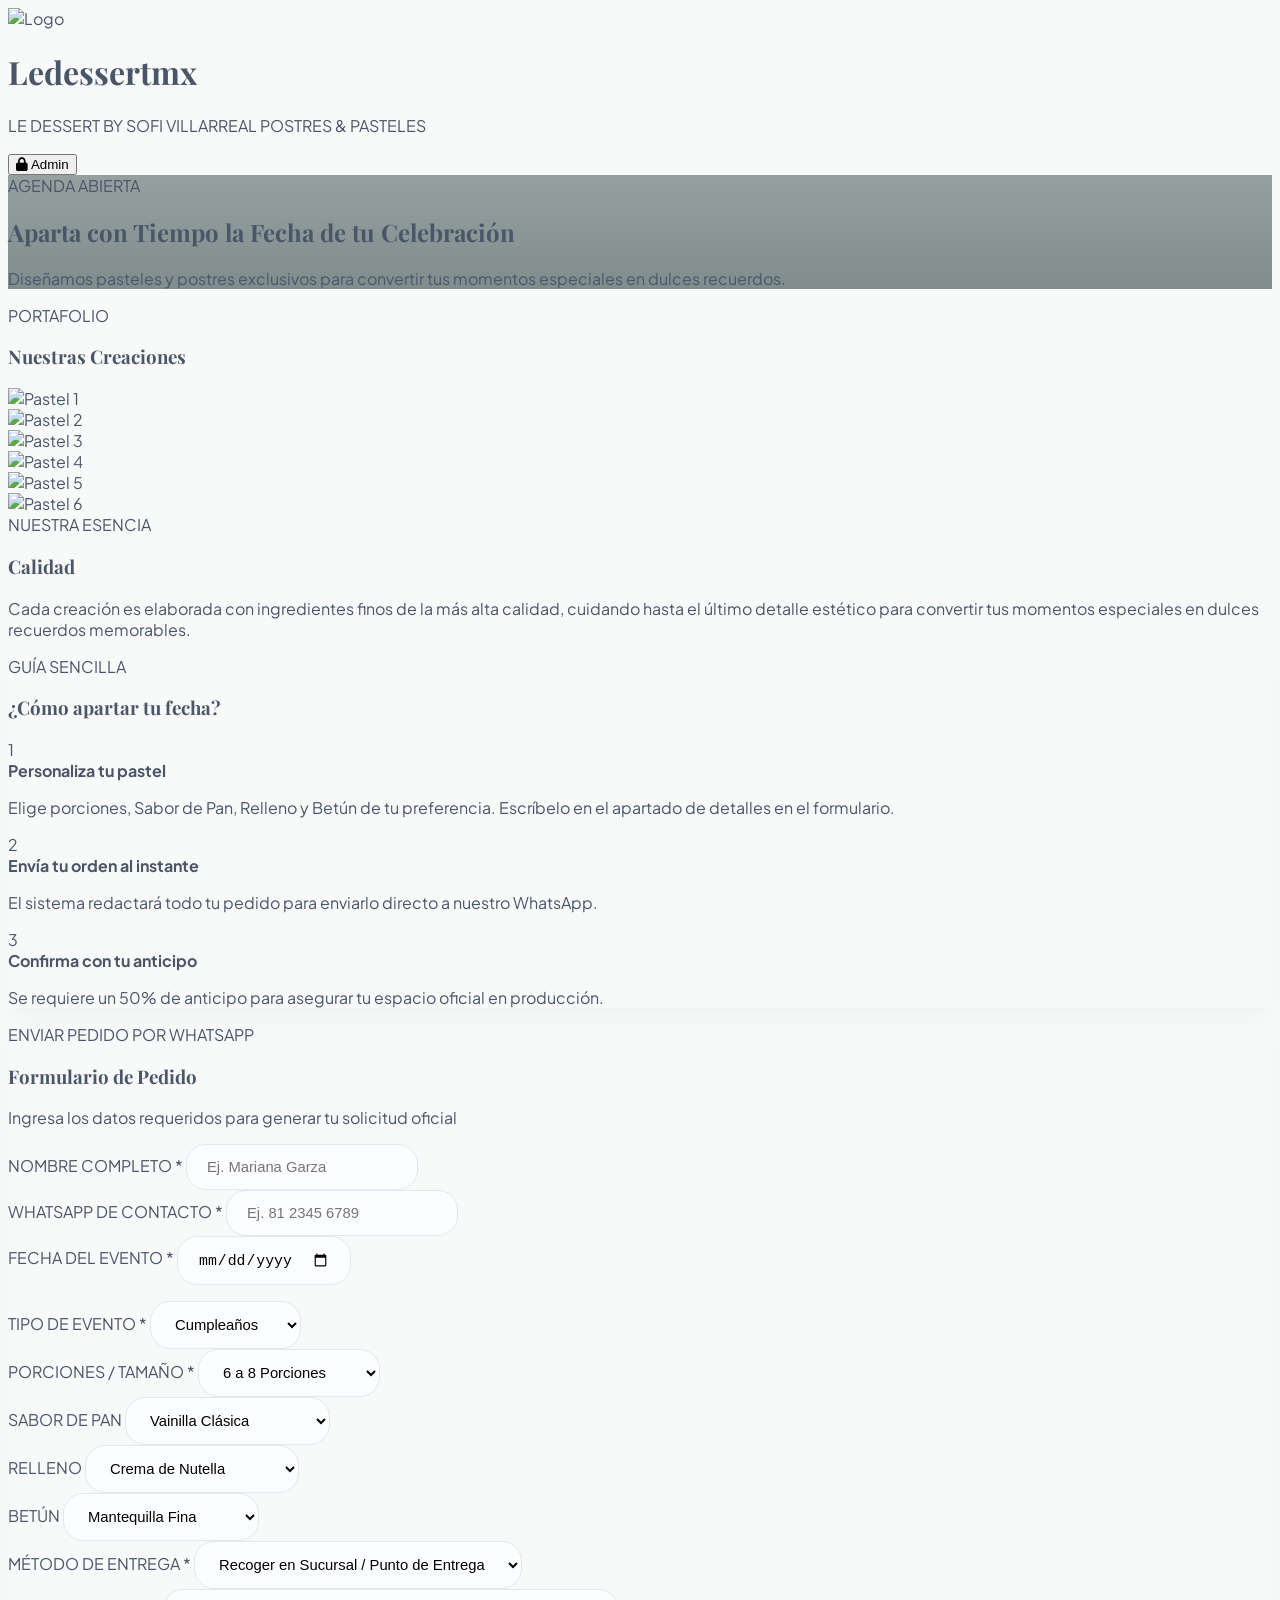
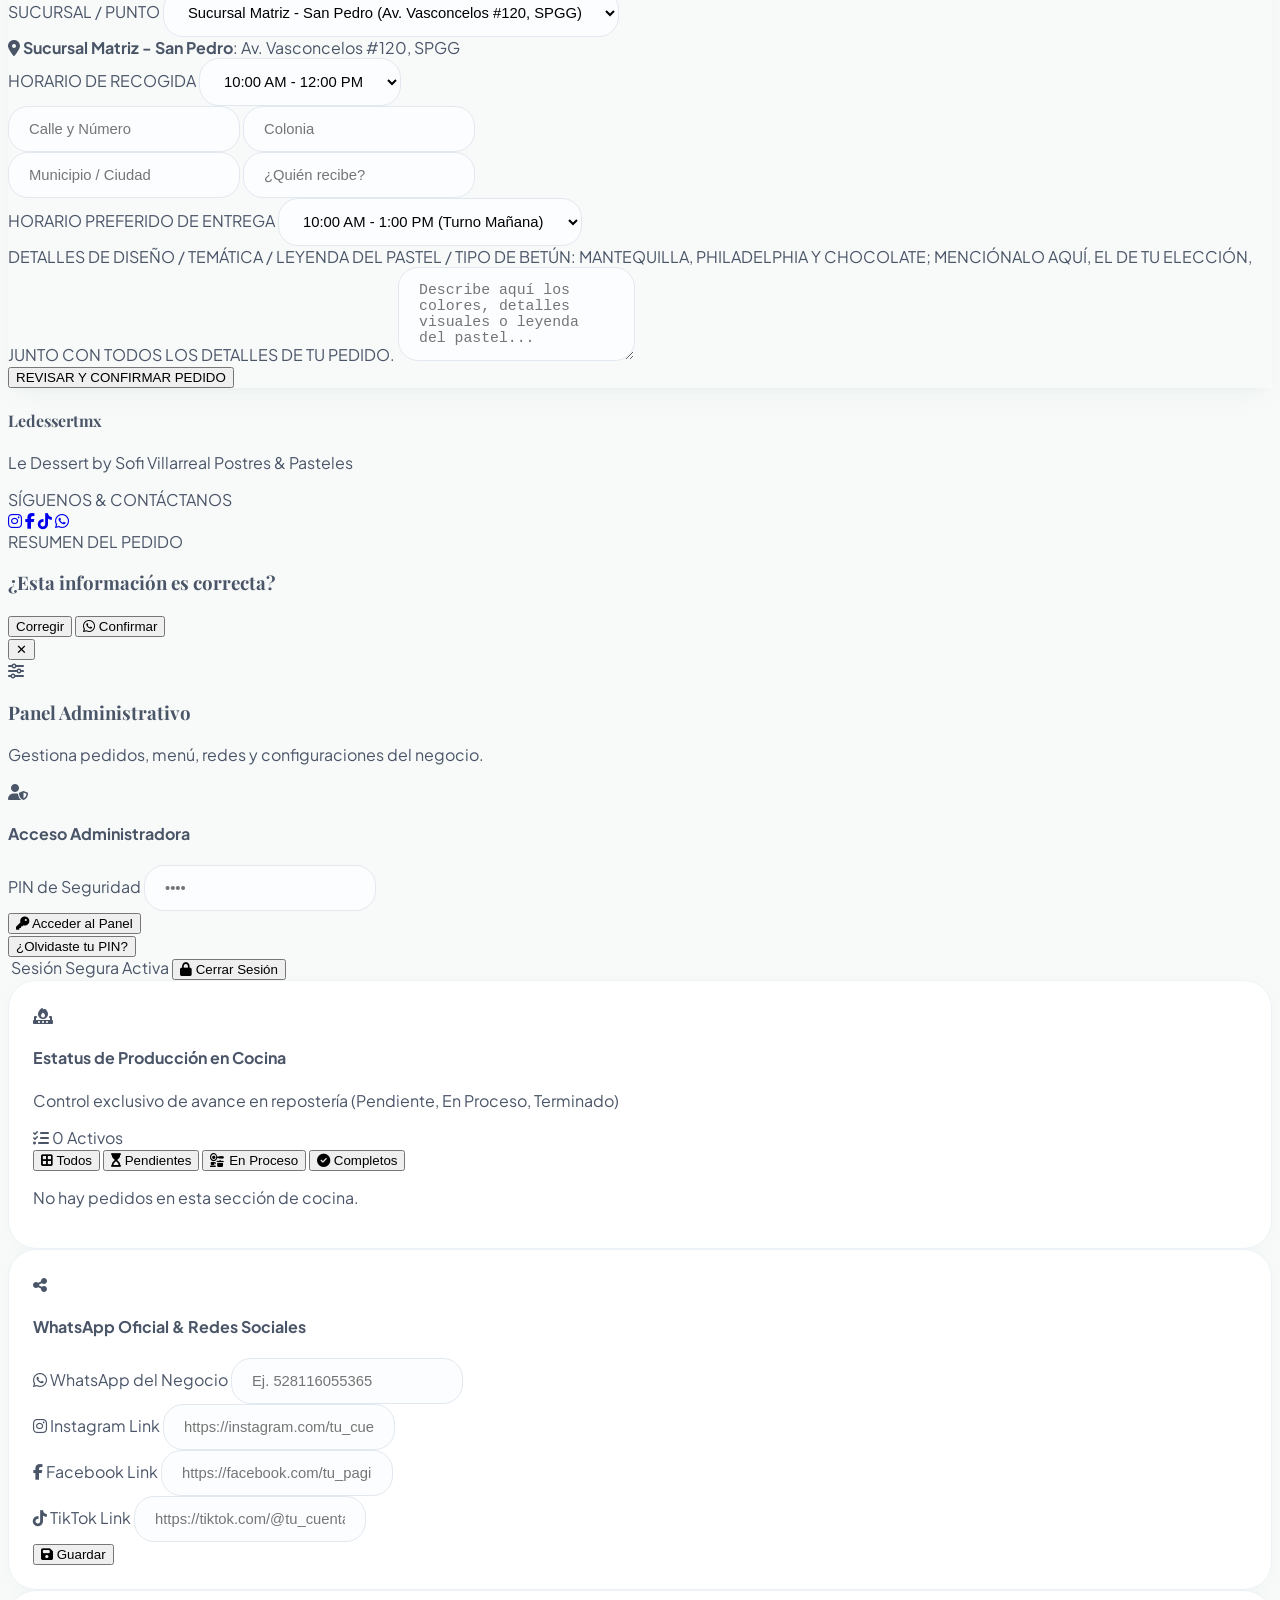
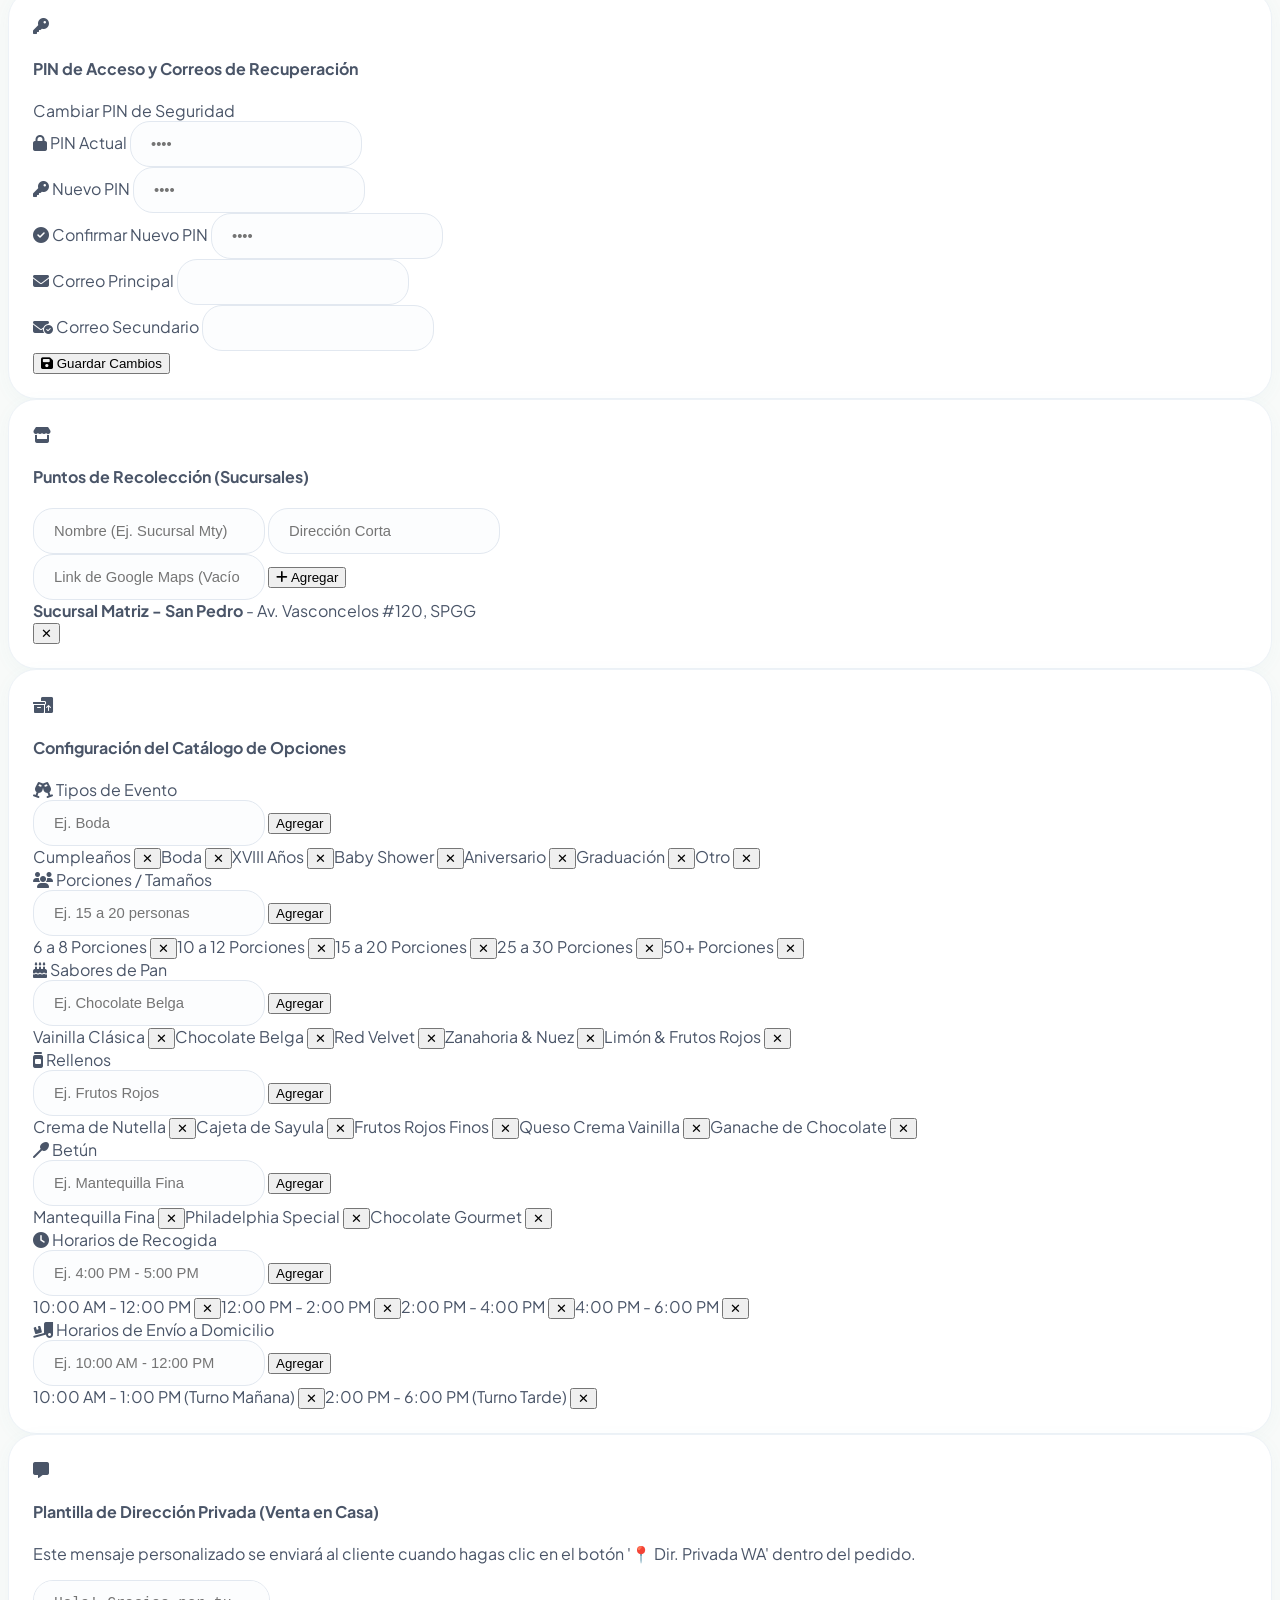
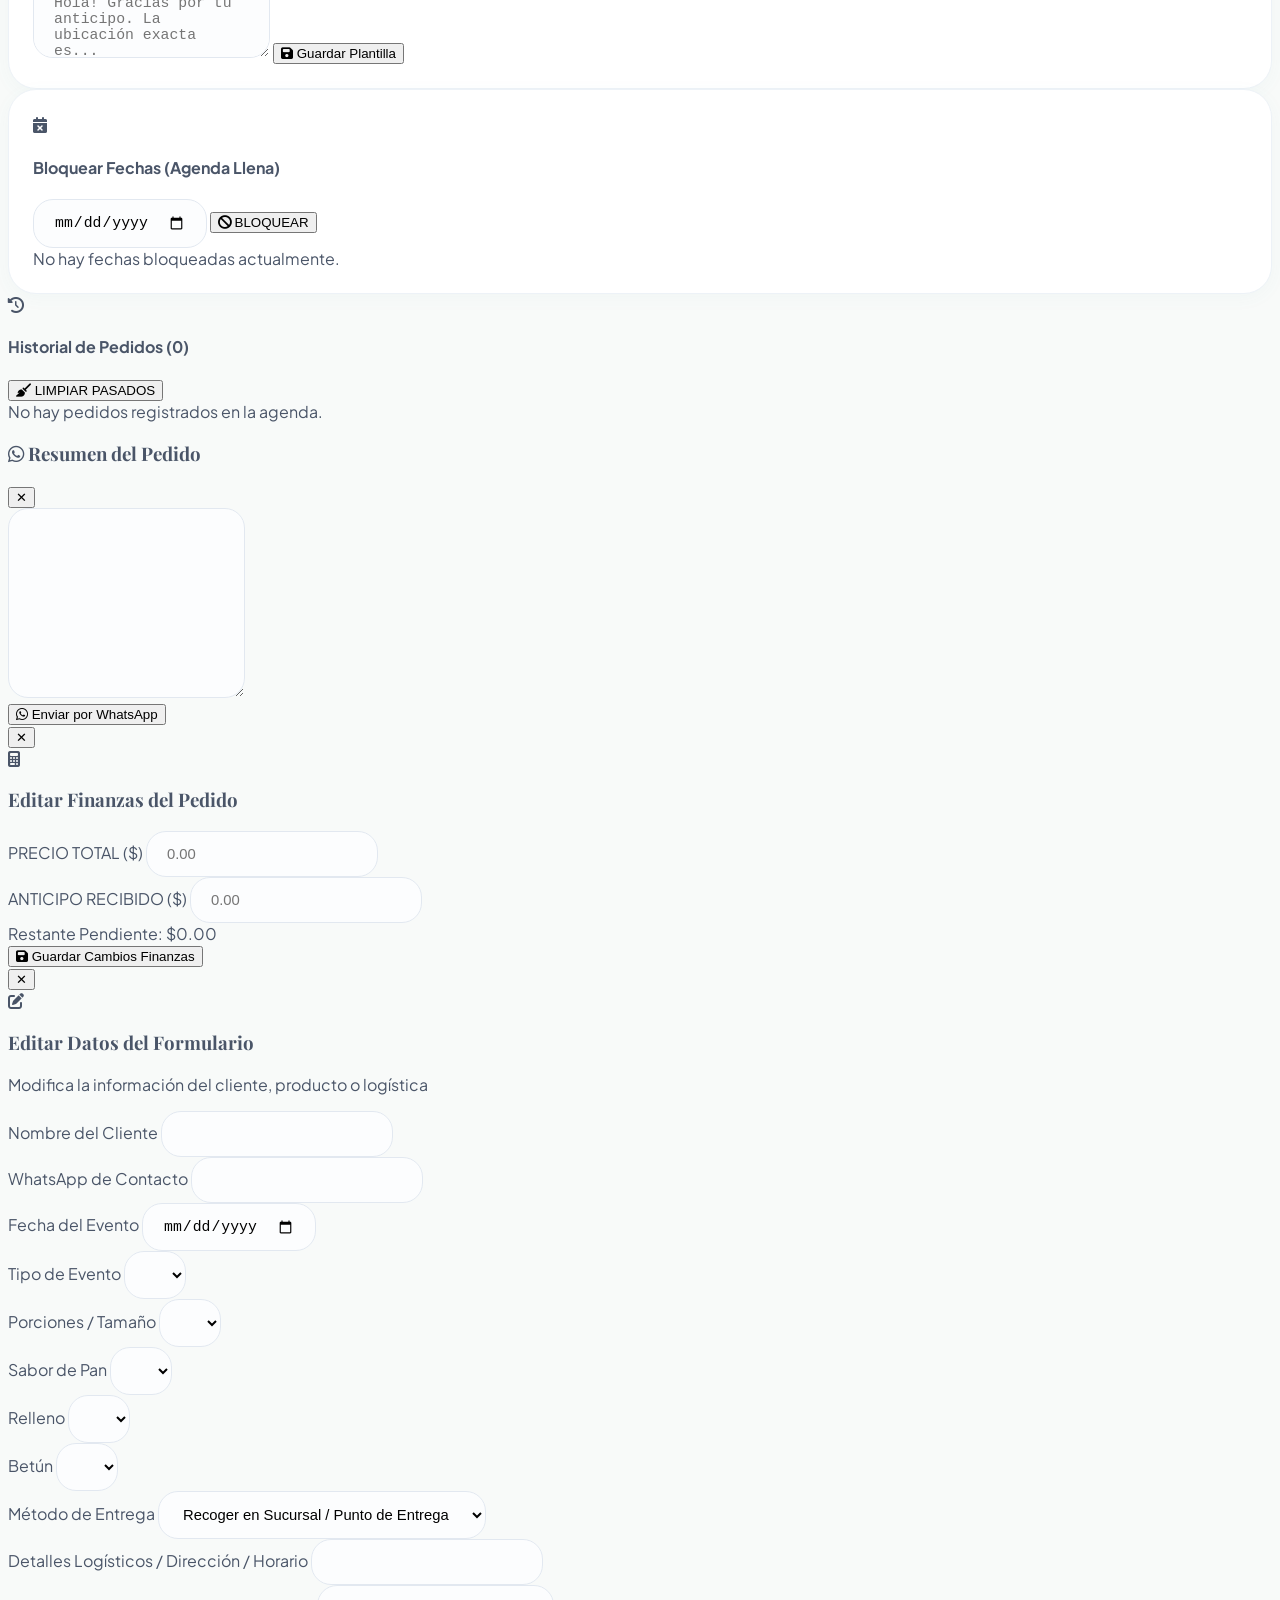
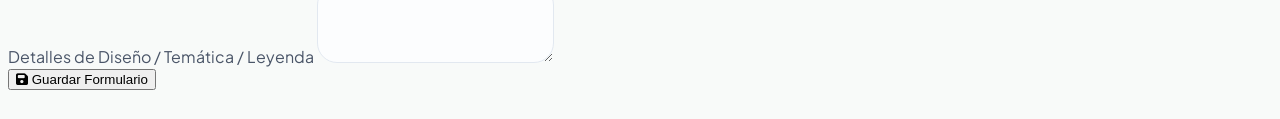
==== commit d16fba53: "Index.html" ====
--- a/Index.html
+++ b/Index.html
@@ -87,7 +87,7 @@
     <header class="w-full bg-white/95 backdrop-blur-md border-b border-stone-100 py-3.5 px-4 md:px-10 flex justify-between items-center sticky top-0 z-40">
         <div class="flex items-center gap-3">
             <div class="w-12 h-12 rounded-full border border-teal-100 p-0.5 overflow-hidden flex-shrink-0 bg-white">
-                <img id="business-logo" src="https://images.unsplash.com/photo-1578985545062-69928b1d9587?w=150" alt="Logo" class="w-full h-full rounded-full object-cover">
+               <img id="business-logo" src="img/logo.png" alt="Logo" class="w-full h-full rounded-full object-cover">
             </div>
             <div>
                 <h1 id="brand-title" class="text-lg md:text-xl font-bold font-serif text-brand-700 leading-tight tracking-wide">Ledessertmx</h1>
@@ -104,8 +104,9 @@
     </header>
 
     <!-- Banner Principal -->
-    <section id="hero-section" class="w-full min-h-[360px] md:min-h-[440px] bg-cover bg-center relative flex items-center justify-center text-white text-center px-4 py-12" style="background-image: linear-gradient(rgba(30, 50, 52, 0.45), rgba(30, 50, 52, 0.55)), url('https://images.unsplash.com/photo-1535141192574-5d4897c13136?w=1400');">
-        <div class="max-w-2xl z-10 space-y-4">
+    <section id="hero-section"
+...
+style="background-image: linear-gradient(rgba(30,50,52,.45), rgba(30,50,52,.55)), url('img/hero.jpg');">
             <span class="inline-block text-[11px] uppercase tracking-widest bg-white/25 backdrop-blur-md text-white px-5 py-1.5 rounded-full font-semibold border border-white/30">
                 AGENDA ABIERTA
             </span>
@@ -130,18 +131,23 @@
 
             <div id="portfolio-grid" class="grid grid-cols-2 md:grid-cols-2 gap-4 md:gap-6">
                 <div class="aspect-[4/5] rounded-3xl overflow-hidden shadow-sm hover:shadow-md transition duration-300 bg-white">
-                    <img src="https://images.unsplash.com/photo-1535141192574-5d4897c13136?w=800" alt="Pastel 1" class="w-full h-full object-cover hover:scale-105 transition duration-500">
+                    <img src="img/Pastel1.jpg" alt="Pastel 1" class="w-full h-full object-cover hover:scale-105 transition duration-500">
                 </div>
                 <div class="aspect-[4/5] rounded-3xl overflow-hidden shadow-sm hover:shadow-md transition duration-300 bg-white">
-                    <img src="https://images.unsplash.com/photo-1578985545062-69928b1d9587?w=800" alt="Pastel 2" class="w-full h-full object-cover hover:scale-105 transition duration-500">
+                    <img src="img/Pastel2.jpg" alt="Pastel 2" class="w-full h-full object-cover hover:scale-105 transition duration-500">
                 </div>
                 <div class="aspect-[4/5] rounded-3xl overflow-hidden shadow-sm hover:shadow-md transition duration-300 bg-white">
-                    <img src="https://images.unsplash.com/photo-1565958011703-44f9829ba187?w=800" alt="Pastel 3" class="w-full h-full object-cover hover:scale-105 transition duration-500">
+                    <img src="img/Pastel3.jpg" alt="Pastel 3" class="w-full h-full object-cover hover:scale-105 transition duration-500">
                 </div>
                 <div class="aspect-[4/5] rounded-3xl overflow-hidden shadow-sm hover:shadow-md transition duration-300 bg-white">
-                    <img src="https://images.unsplash.com/photo-1588195538326-c5b1e9f80a1b?w=800" alt="Pastel 4" class="w-full h-full object-cover hover:scale-105 transition duration-500">
-                </div>
-            </div>
+                   <img src="img/Pastel4.jpg" alt="Pastel 4" class="w-full h-full object-cover hover:scale-105 transition duration-500">
+             <div class="aspect-[4/5] rounded-3xl overflow-hidden shadow-sm hover:shadow-md transition duration-300 bg-white">
+                  <img src="img/Pastel5.jpg" alt="Pastel 5" class="w-full h-full object-cover hover:scale-105 transition duration-500">
+               </div>
+
+                <div class="aspect-[4/5] rounded-3xl overflow-hidden shadow-sm hover:shadow-md transition duration-300 bg-white">
+                     <img src="img/Pastel6.jpg" alt="Pastel 6" class="w-full h-full object-cover hover:scale-105 transition duration-500">
+               </div>
         </section>
 
         <!-- SECCIÓN 2: NUESTRA ESENCIA / CALIDAD -->
